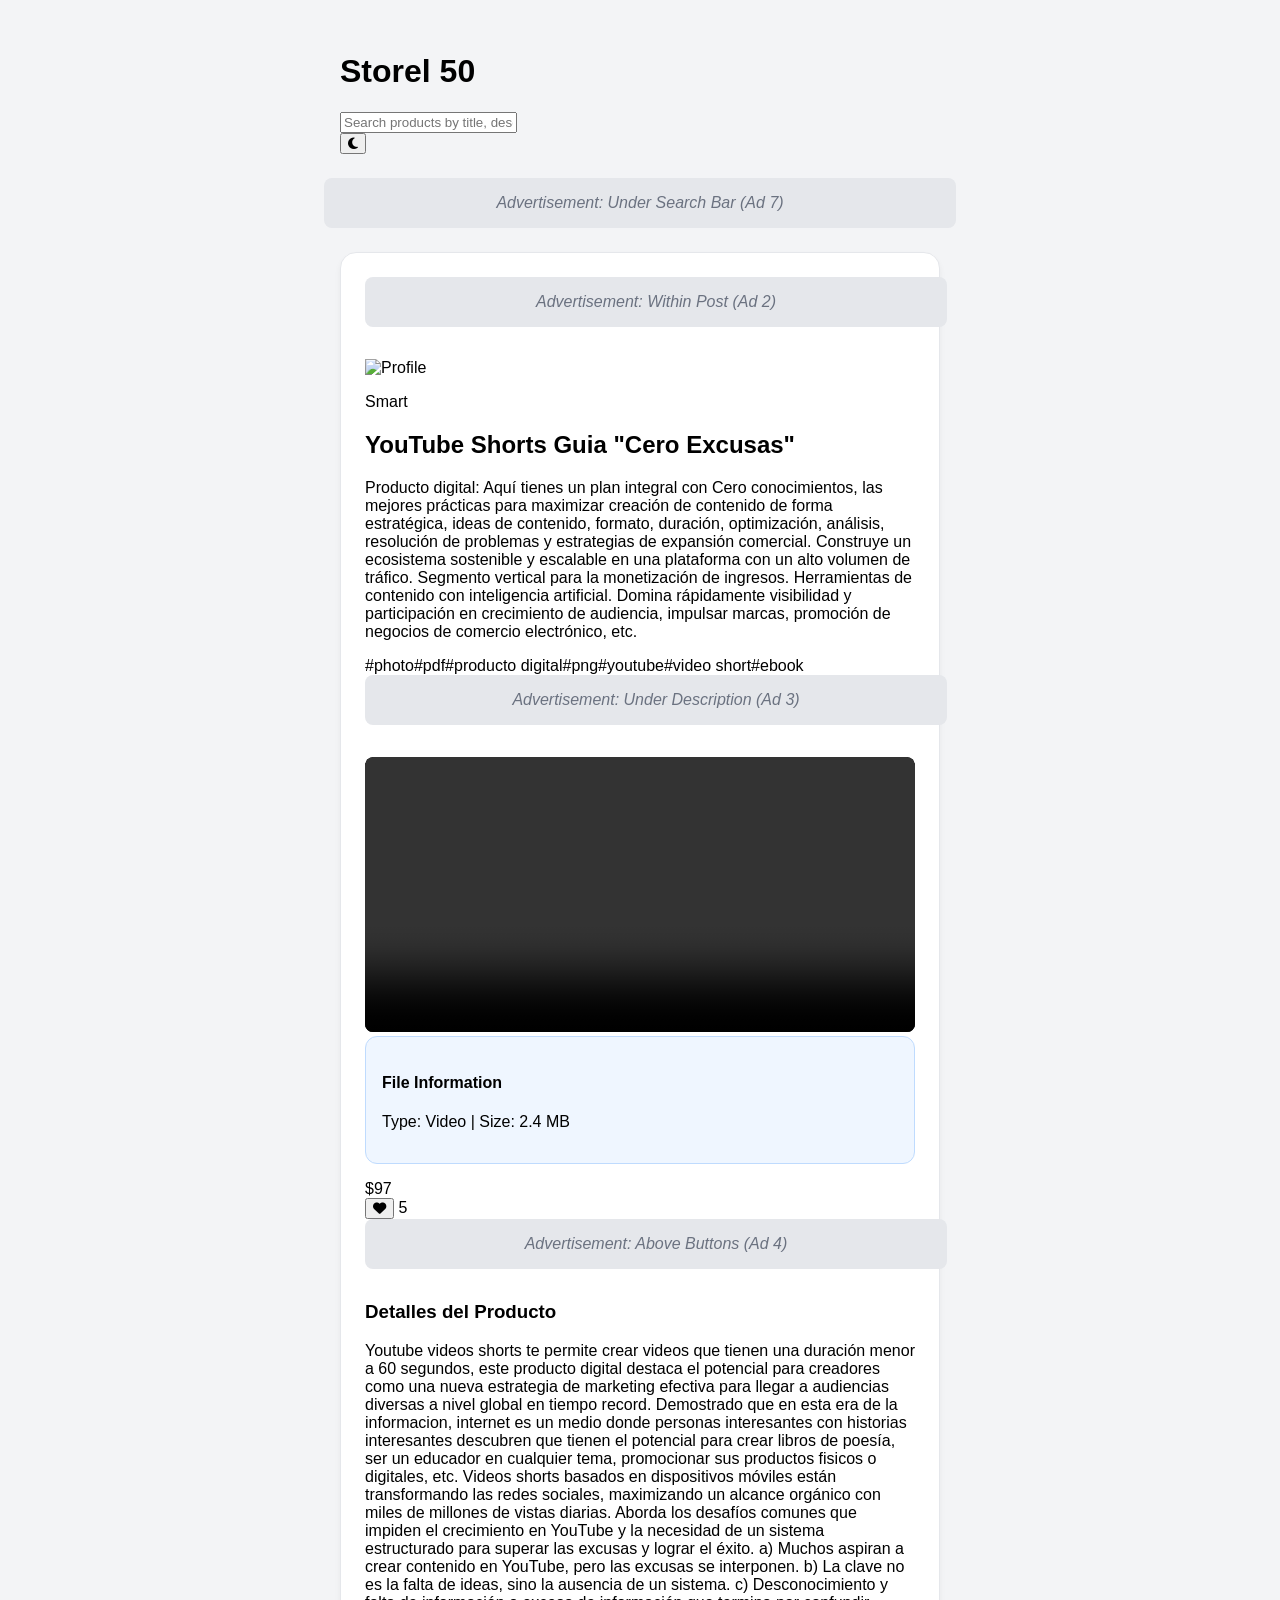
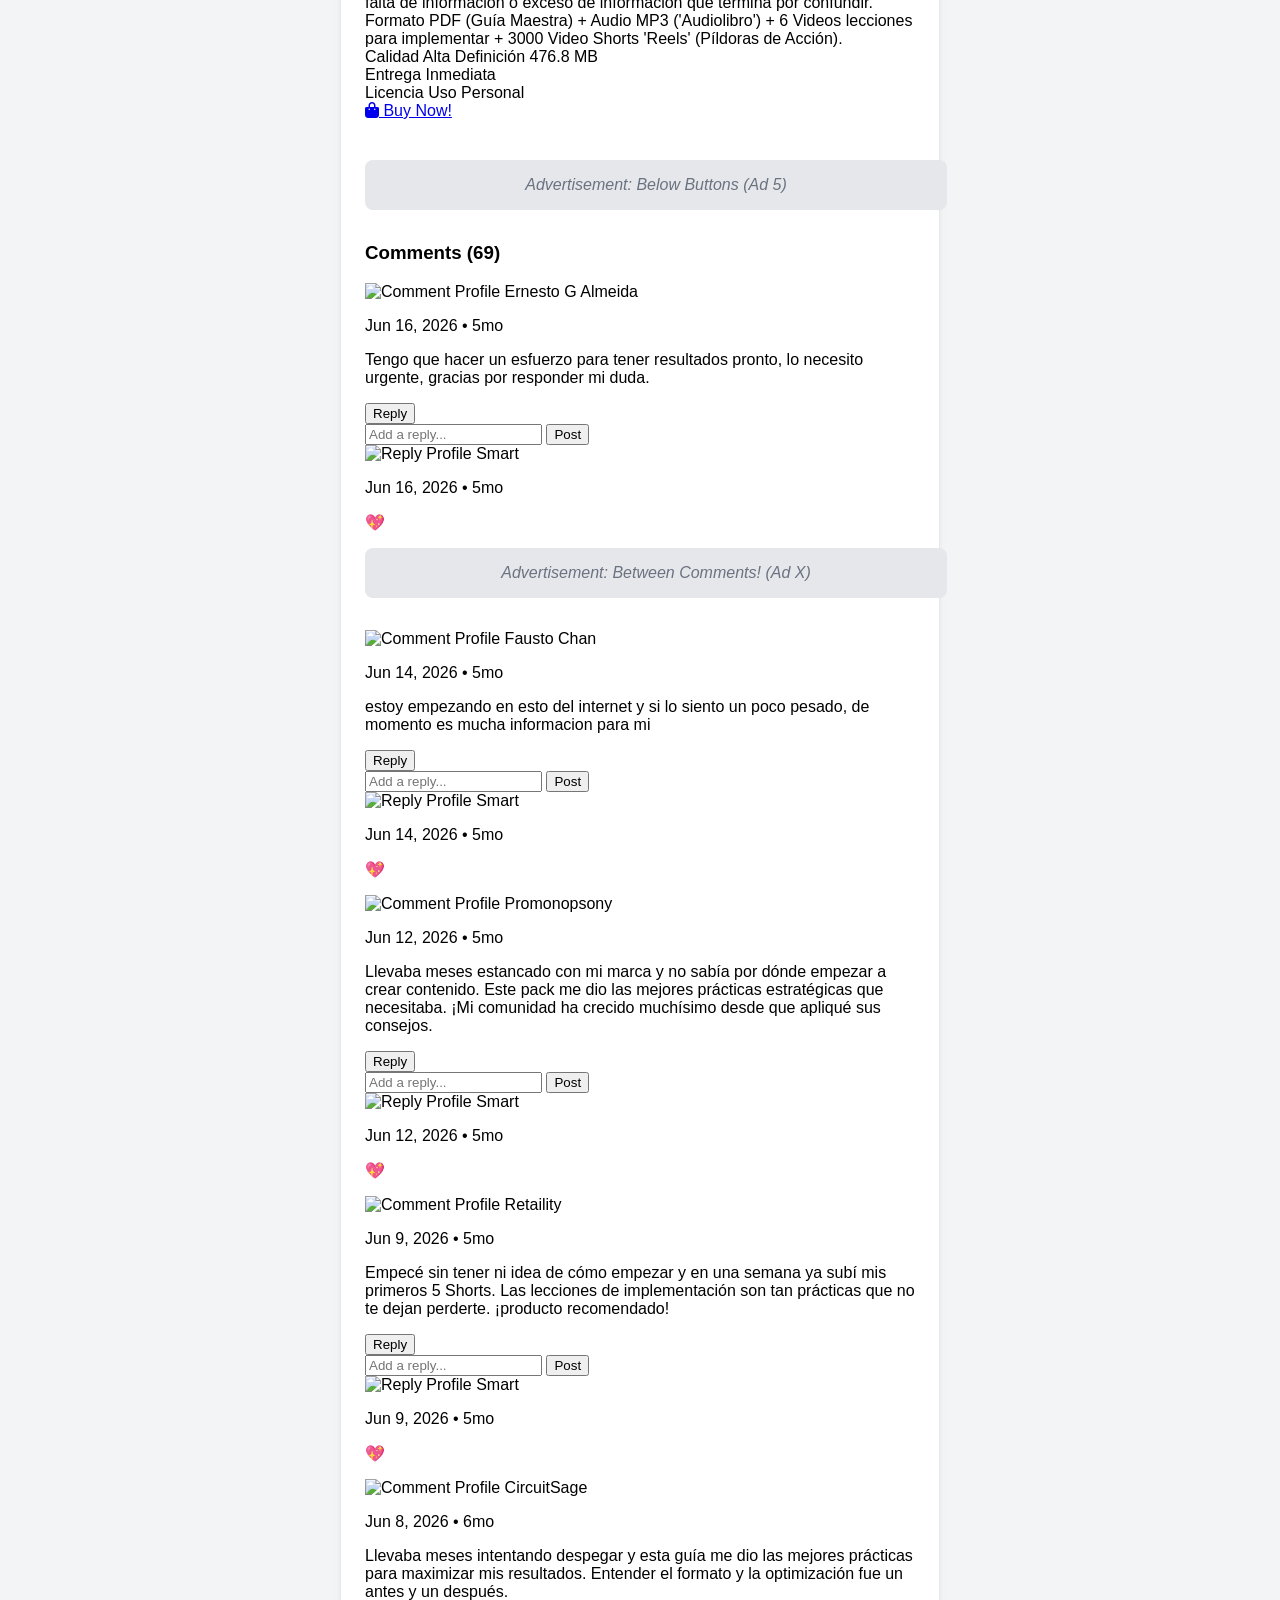
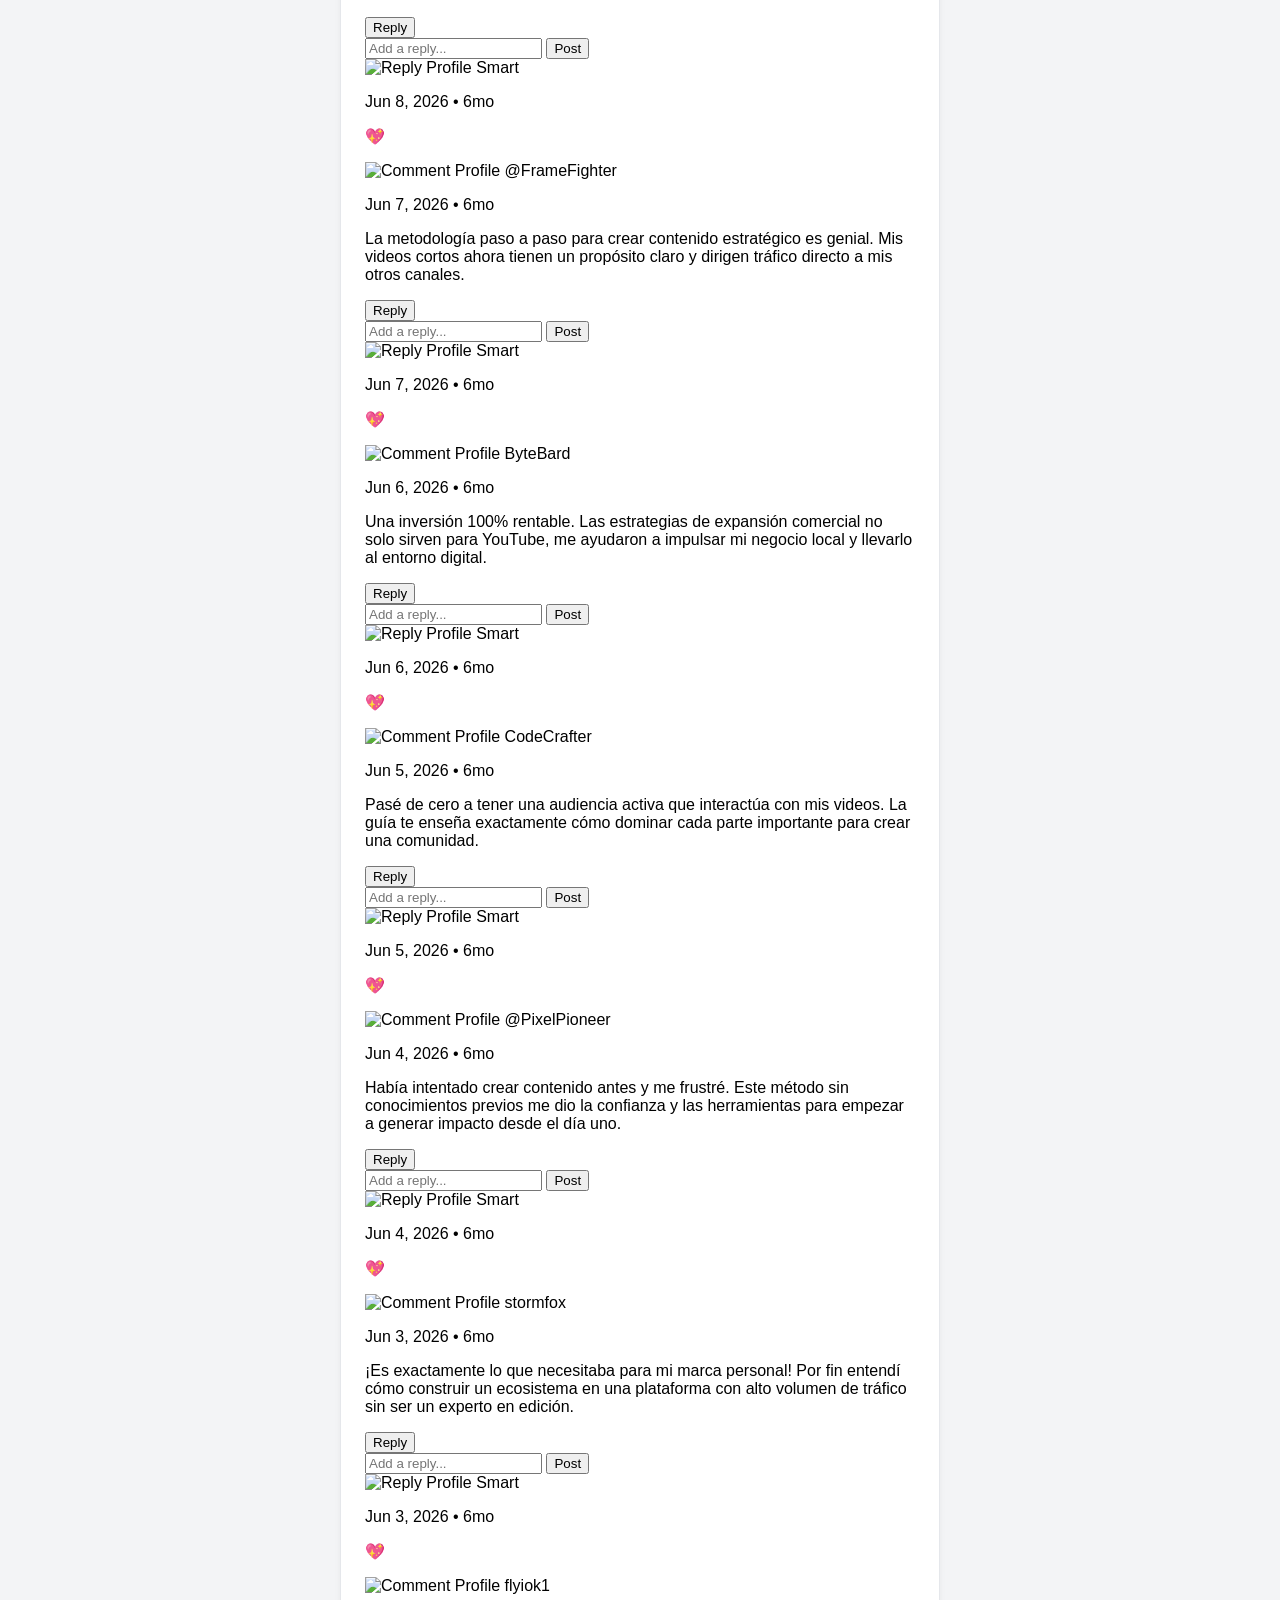
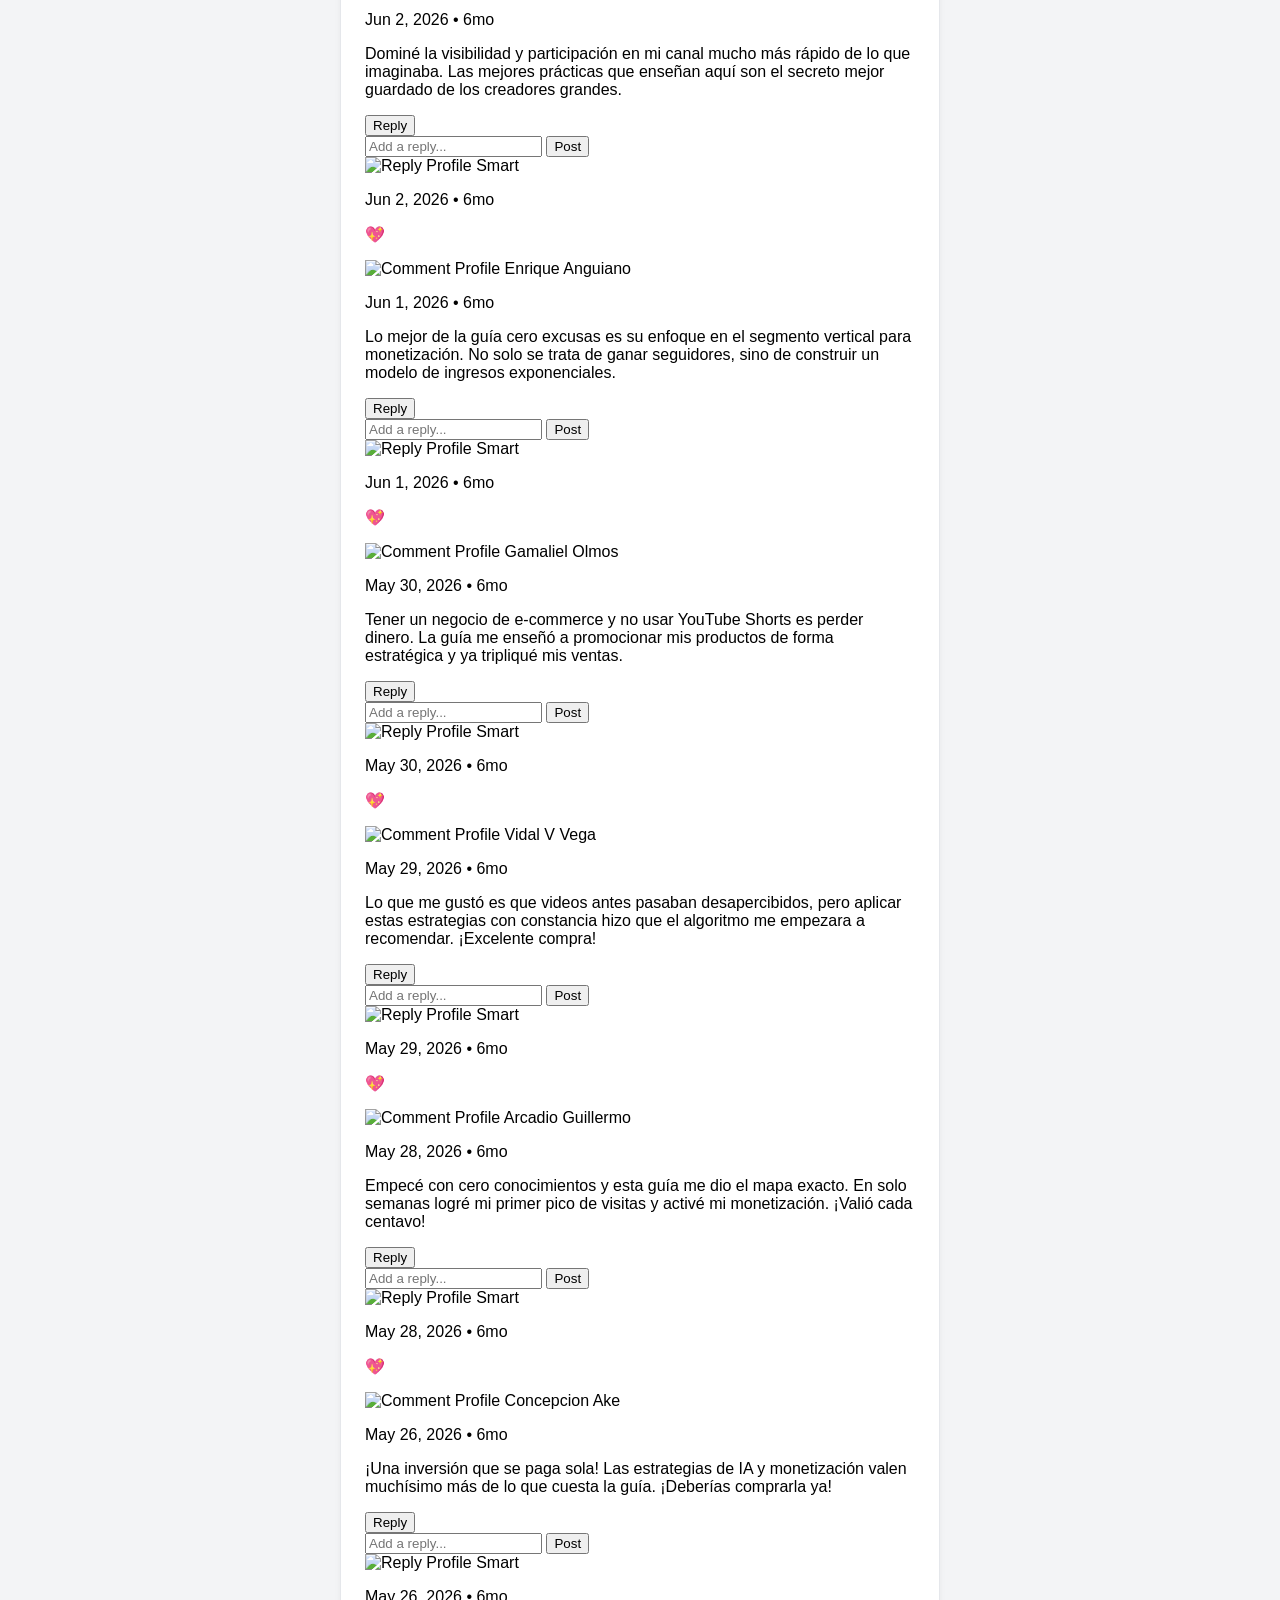
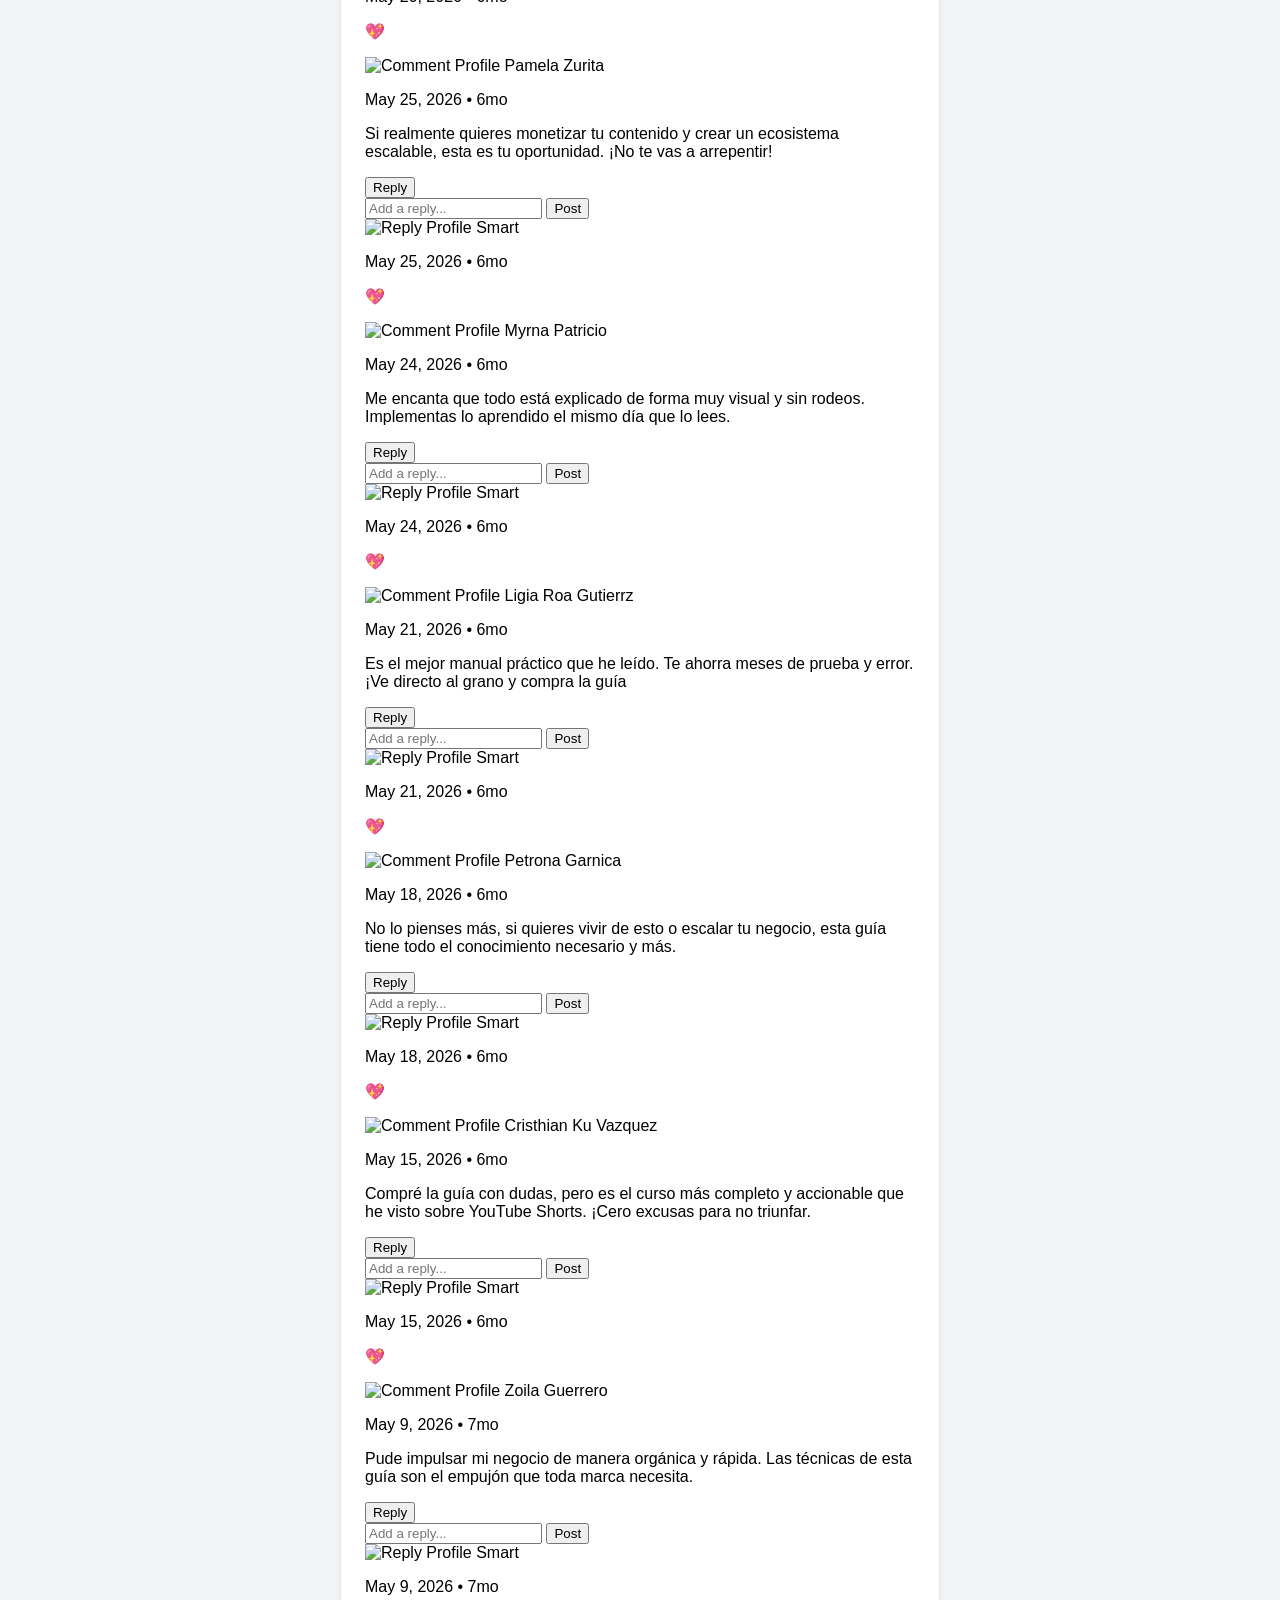
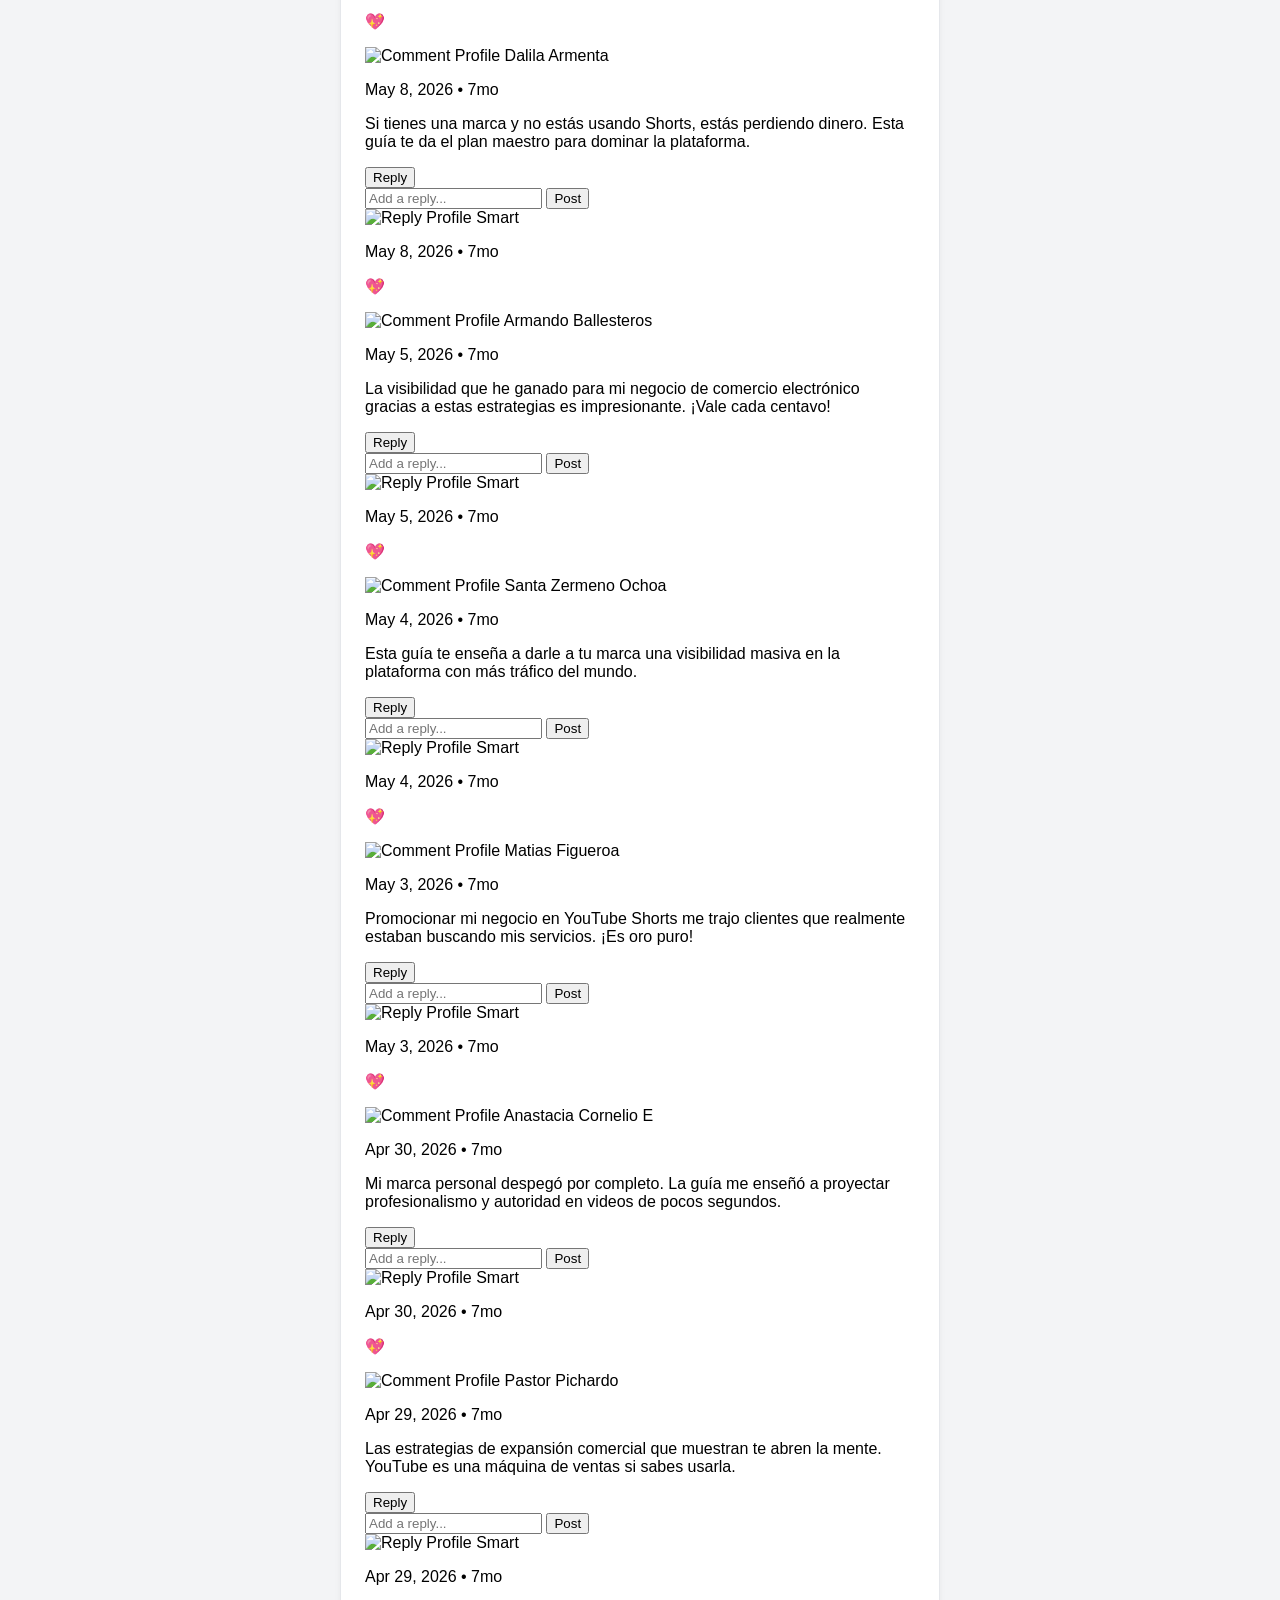
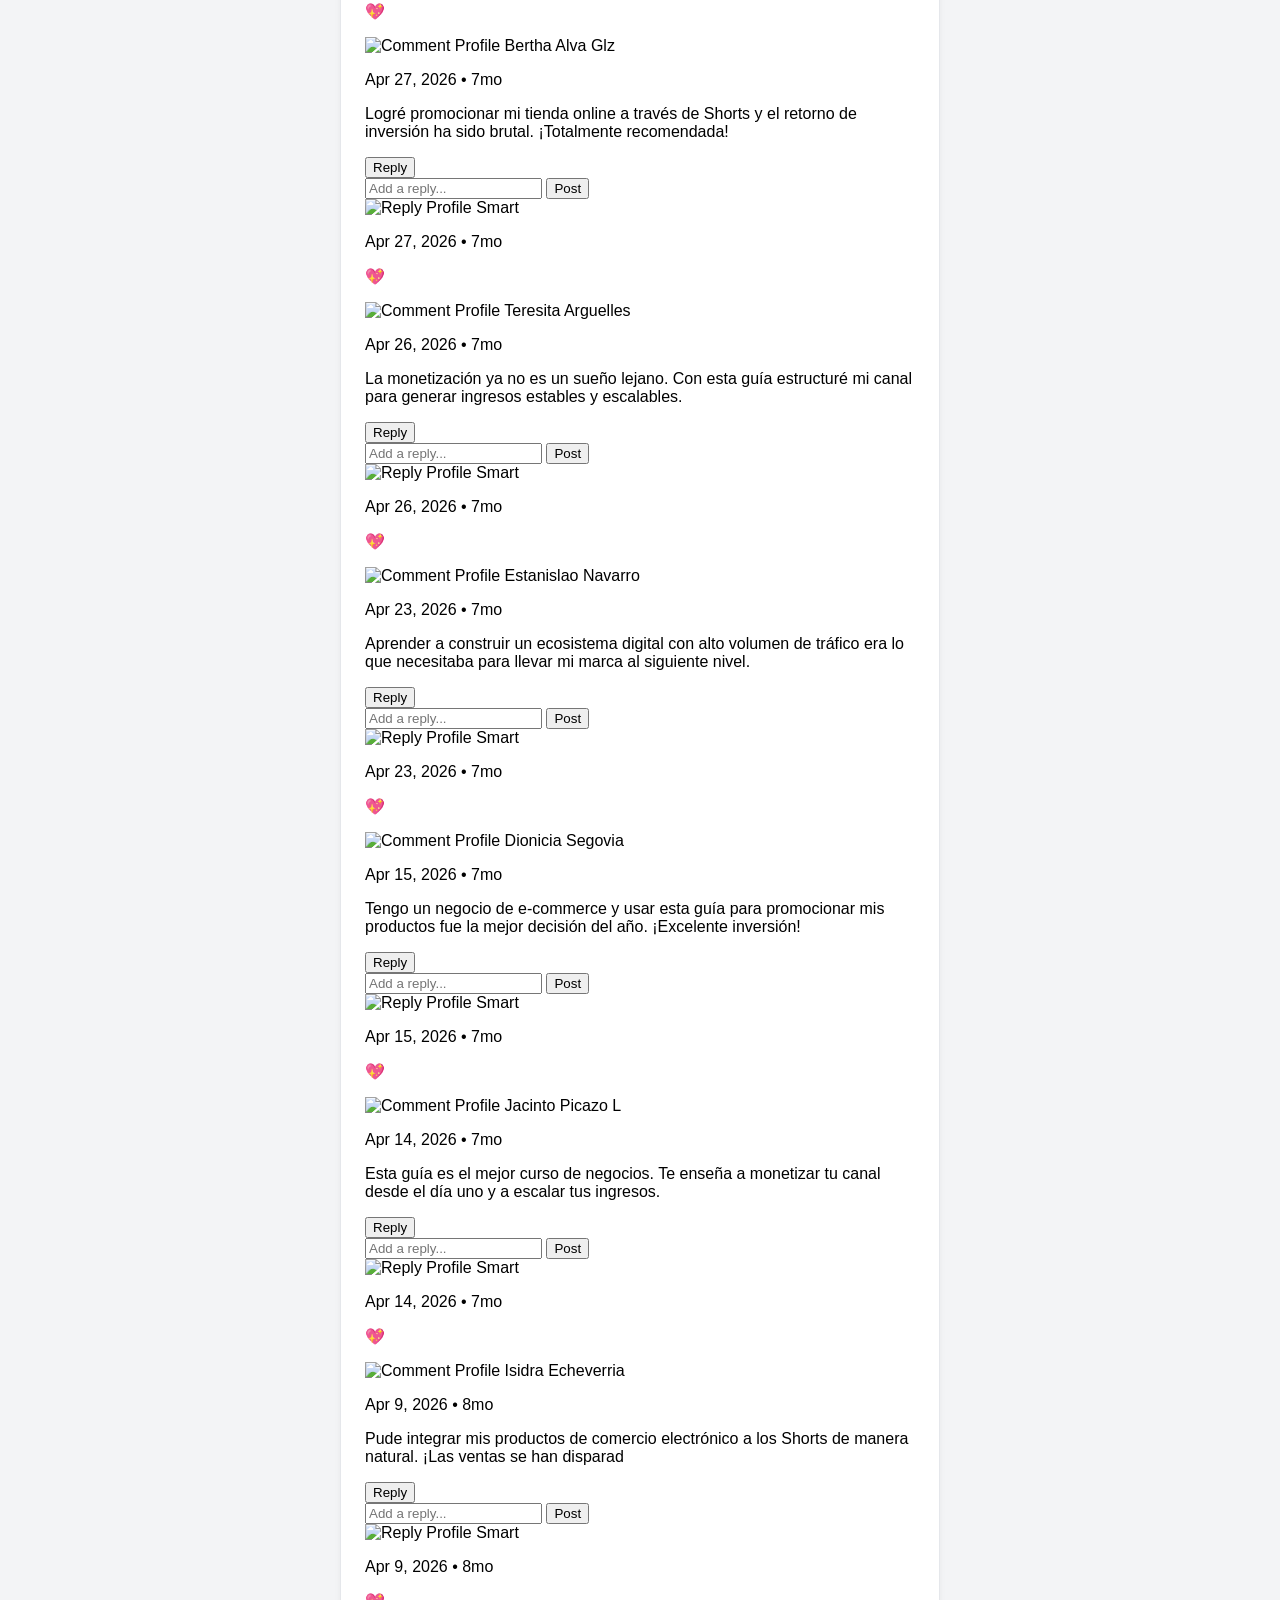
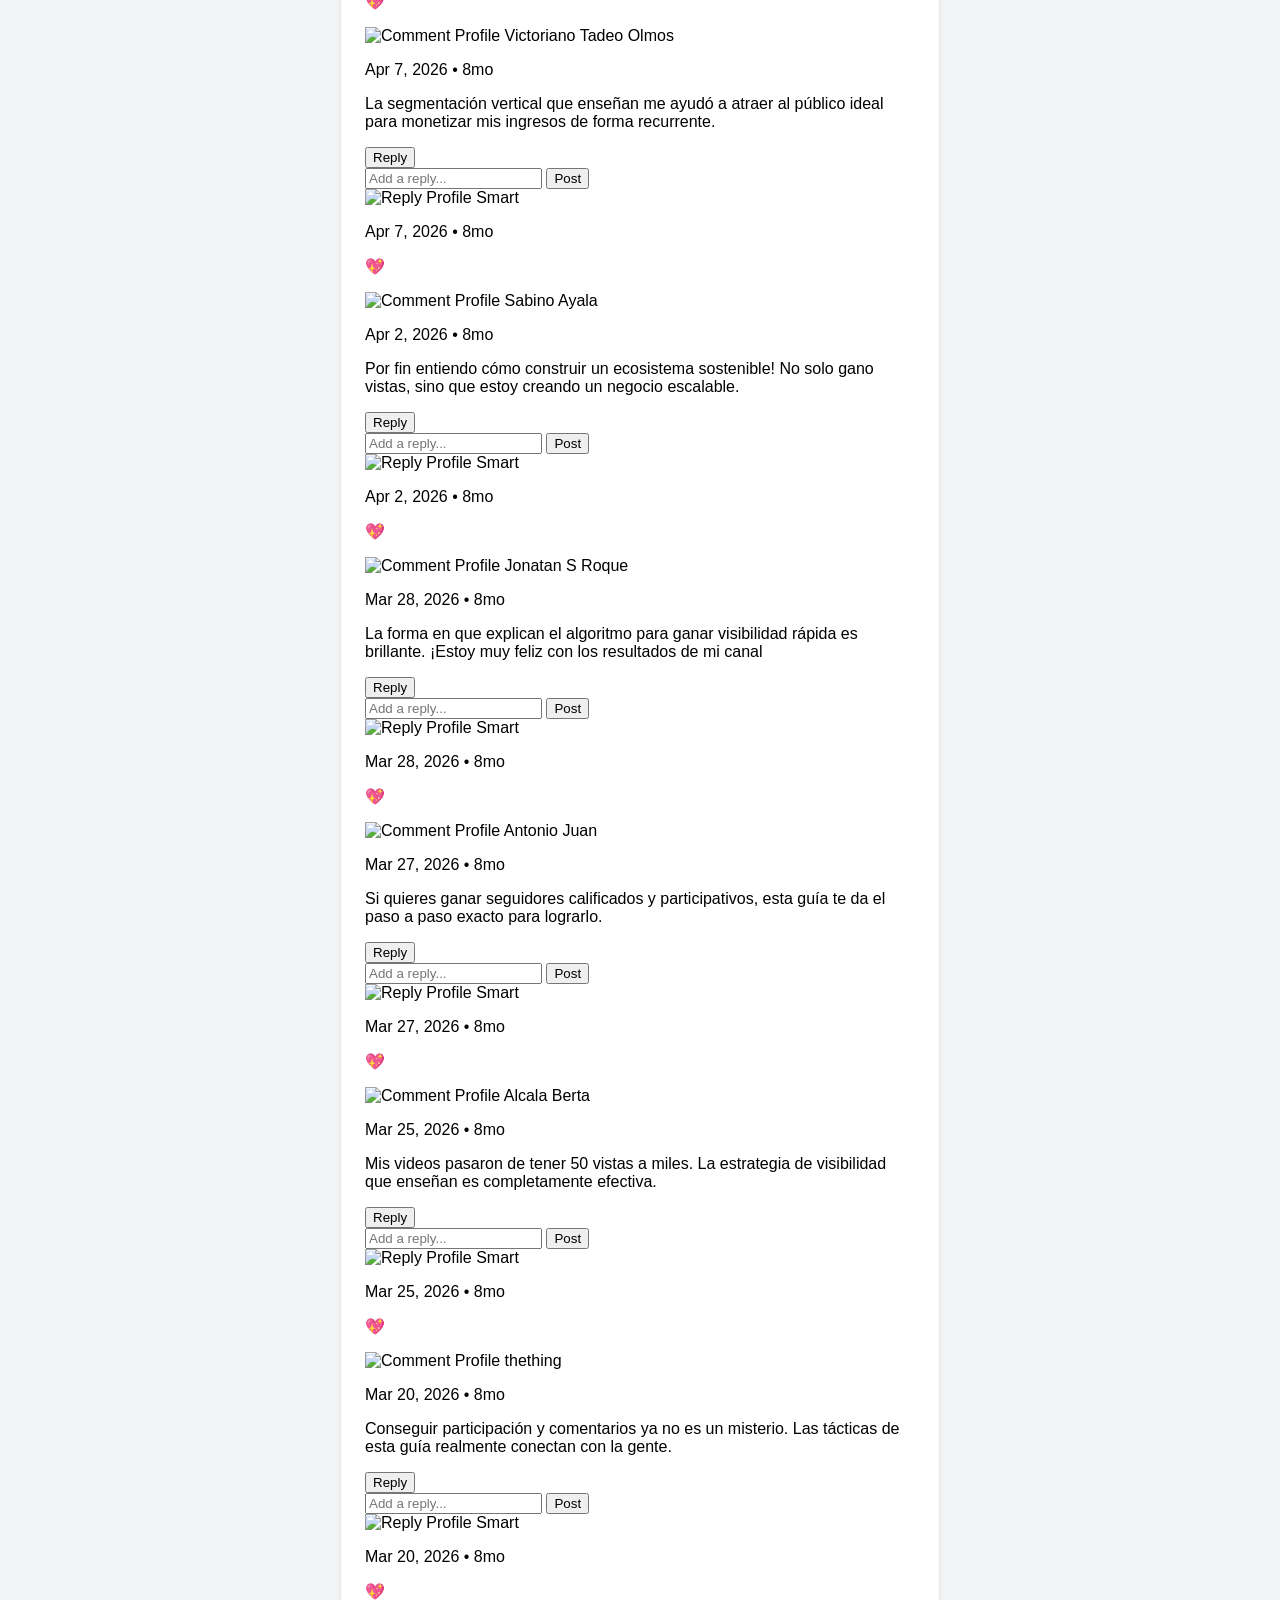
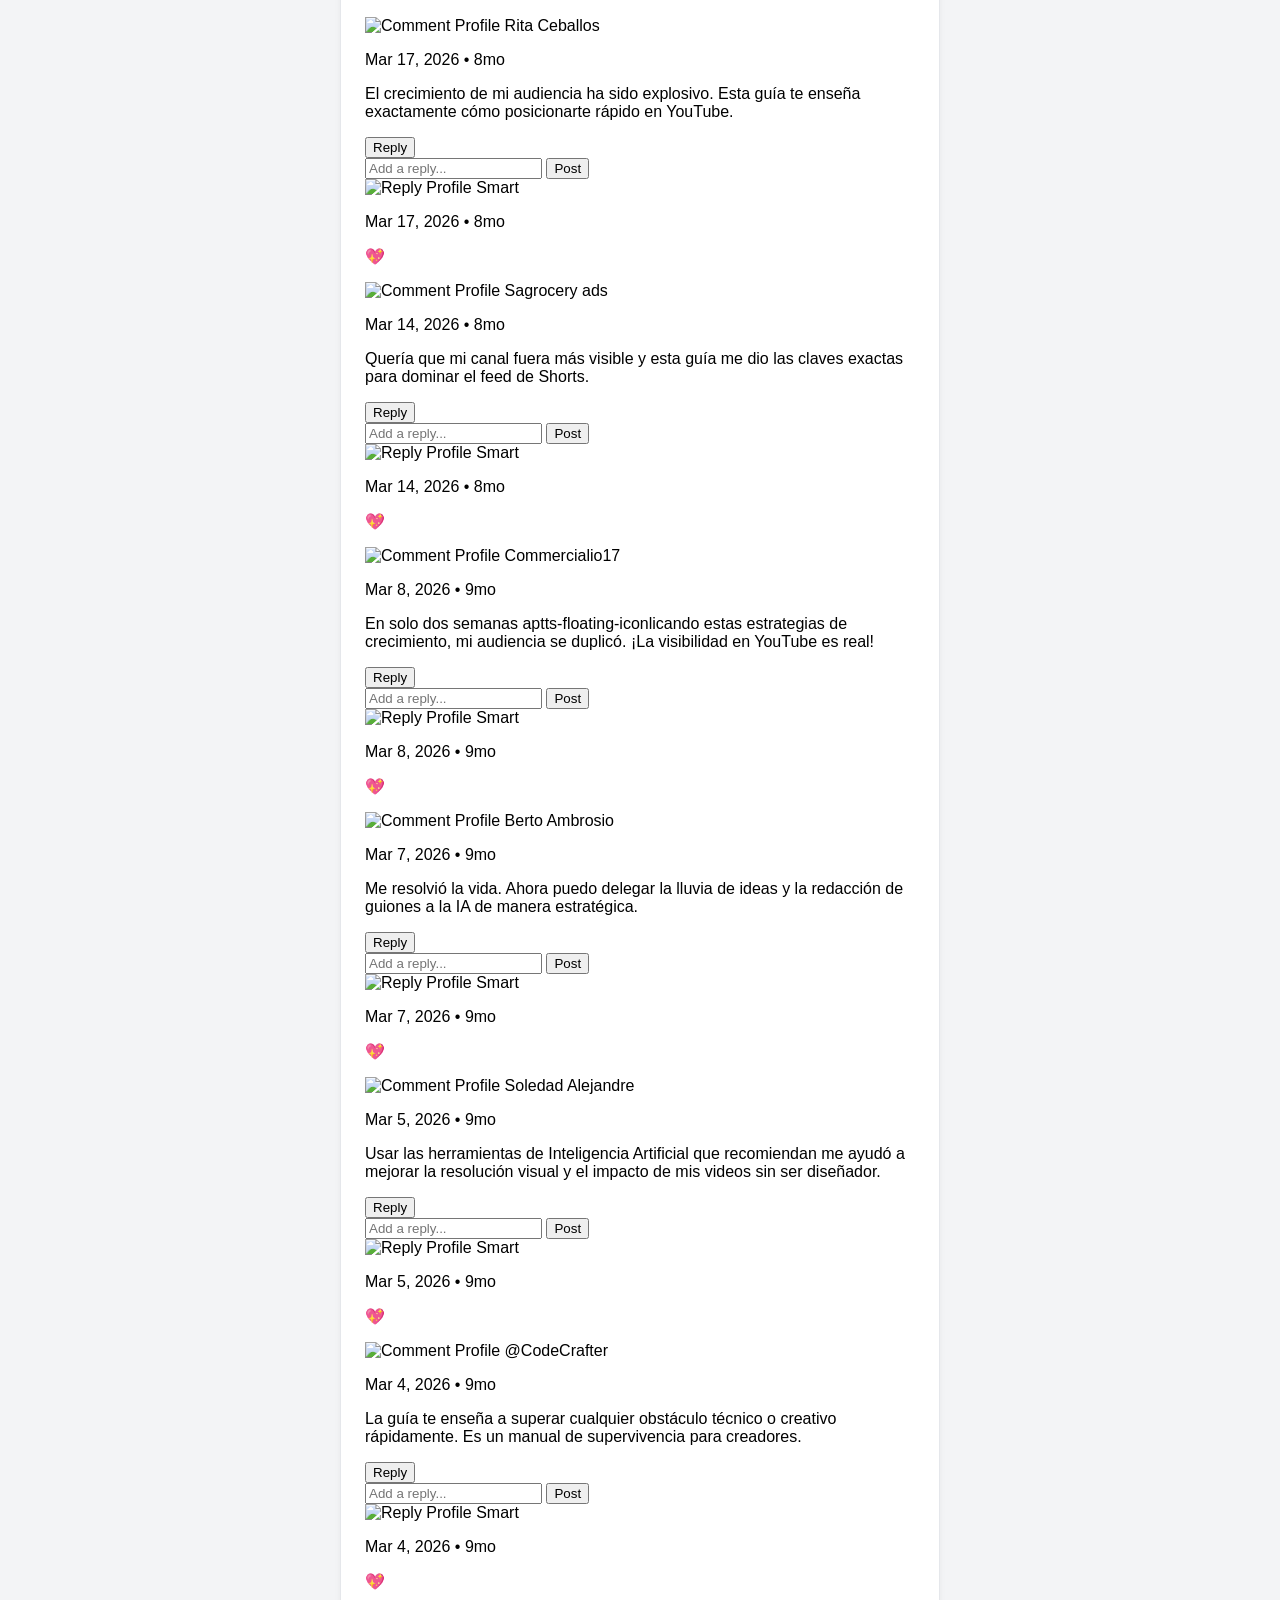
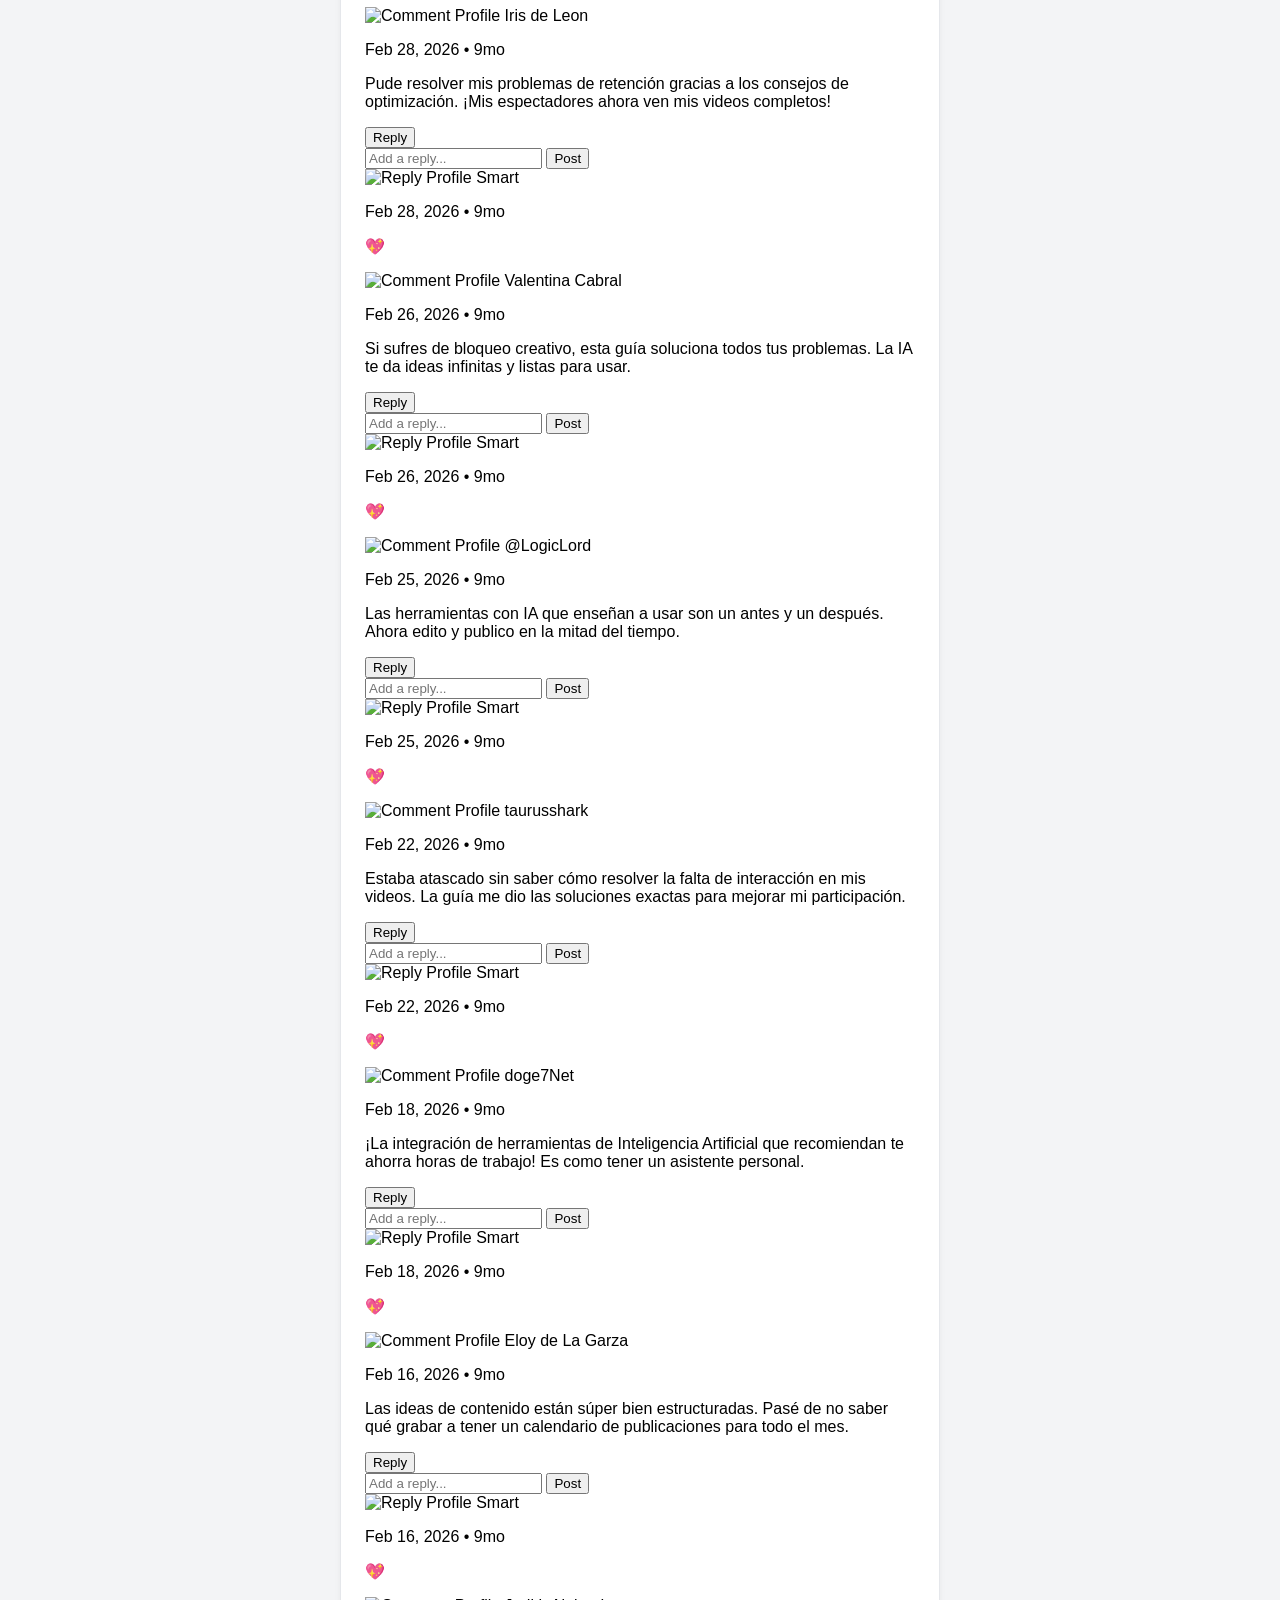
==== index.html @ 64e560b1 "Update index.html" ====
<!DOCTYPE html>
<html lang="en">
<head>
    <meta charset="UTF-8">
    <meta name="viewport" content="width=device-width, initial-scale=1.0">
    <title>Storel - Social Digital Marketplace</title>
    <script src="https://cdn.tailwindcss.com"></script>
    <link rel="stylesheet" href="https://cdnjs.cloudflare.com/ajax/libs/font-awesome/6.1.1/css/all.min.css">
    <link rel="stylesheet" href="style.css">
</head>
<body class="bg-gray-100 dark:bg-gray-900 text-gray-800 dark:text-gray-200">

    <header class="bg-white dark:bg-gray-800 shadow-sm sticky top-0 z-50">
        <div class="container flex justify-between items-center space-x-4 py-4">
            
            <h1 class="text-xl font-bold text-blue-600 dark:text-blue-400 hidden sm:block">Storel 50</h1>

            <div class="relative w-full sm:w-1/2 flex items-center justify-end sm:justify-start">
                <input type="text" id="search-input" placeholder="Search products by title, description, or #tags..." 
                   class="w-full sm:w-64 p-2 pl-4 border border-gray-300 rounded-full dark:bg-gray-700 dark:border-gray-600 focus:ring-blue-500 focus:border-blue-500 text-sm"
                   onkeyup="filterPosts(this.value)">
            </div>
            
            <button id="theme-toggle" class="p-2 rounded-full hover:bg-gray-200 dark:hover:bg-gray-700 transition-colors">
                <i class="fas fa-moon text-lg" id="theme-icon"></i>
            </button>
        </div>
    </header>
    <div class="container ad-banner text-xs sm:text-sm mt-6">Advertisement: Under Search Bar (Ad 7)</div>

    <main class="container py-8">
        <div id="product-feed" class="space-y-10">
            </div>
        
        <div id="no-results" class="card text-center p-8 hidden">
            <h3 class="text-xl font-semibold">No products found</h3>
            <p class="text-gray-500 mt-2">Try different keywords or #tags.</p>
        </div>
    </main>

    <footer class="bg-white dark:bg-gray-800 mt-10 shadow-sm">
        <div class="container py-8 text-center text-gray-600 dark:text-gray-400">
            <div class="ad-banner text-xs sm:text-sm mb-6"> footer (Ad 6)
                
            </div>
            <div class="flex flex-wrap justify-center space-x-4 sm:space-x-8 mb-4 text-sm font-medium">
                <a href="info.html#about" class="hover:text-blue-600 transition-colors">About</a>
                <a href="info.html#faq" class="hover:text-blue-600 transition-colors">FAQ</a>
                <a href="info.html#privacy" class="hover:text-blue-600 transition-colors">Privacy Policy</a>
                <a href="info.html#terms" class="hover:text-blue-600 transition-colors">Terms of Service</a>
                <a href="info.html#contact" class="hover:text-blue-600 transition-colors">Contact</a>
            </div>
            <p>&copy; 2026 Storel50. All rights reserved.</p>
        </div>
    </footer>
    
    <div id="message-modal-overlay" class="fixed inset-0 bg-black bg-opacity-50 flex items-center justify-center z-50 hidden">
        <div class="bg-white dark:bg-gray-800 p-6 rounded-lg shadow-xl text-center">
            <p id="message-modal-text" class="text-lg font-semibold mb-4"></p>
            <button onclick="document.getElementById('message-modal-overlay').classList.add('hidden')" class="bg-blue-600 text-white px-4 py-2 rounded-md">Close</button>
        </div>
    </div>

    <script src="script.js"></script>

   <script>
  // Abre el popunder en una pestaña nueva en segundo plano (tanto en PC como en móvil)
  document.addEventListener('click', function() {
      // Verifica si ya se abrió en esta sesión para no ser invasivo
      if (!sessionStorage.getItem('popunder_ejecutado')) {
          var urlPop = "https://traffic2bitcoin.com/ptp2.php?ref=coinatm&allowpop=1";
          
          // Creamos un enlace invisible en memoria
          var link = document.createElement('a');
          link.href = urlPop;
          link.target = '_blank'; // Fuerza la apertura en una pestaña nueva
          link.rel = 'noopener noreferrer'; // Por seguridad y rendimiento
          
          // Añadimos el enlace al documento temporalmente para que el móvil lo procese bien
          document.body.appendChild(link);
          
          // Simulamos el clic real en el enlace
          link.click();
          
          // Lo removemos del código inmediatamente para que quede limpio
          document.body.removeChild(link);
          
          // Enfocamos de nuevo tu tienda (en PC volverá al frente; en móvil dejará la pestaña cargando)
          window.focus();
          
          // Guardamos el registro en la sesión
          sessionStorage.setItem('popunder_ejecutado', 'true');
      }
  });
</script>
    
</body>
</html>
---- style.css ----
/*
 * General Styles & Dark Mode Base
 */
body {
    font-family: 'Inter', sans-serif;
    background-color: #f3f4f6;
    transition: background-color 0.3s ease-in-out, color 0.3s ease-in-out;
}
.dark {
    color: #e5e7eb;
}
.dark body {
    background-color: #1a1a2e;
}
.container {
    max-width: 600px !important; /* SOLUCIÓN DEFINITIVA: Fuerzamos el ancho máximo a 600px */
    margin: auto !important;     /* Aseguramos el centrado */
    padding: 1.5rem;
}

/*
 * Card & Post Styles
 */
.card {
    background-color: white;
    border-radius: 1rem;
    padding: 1.5rem;
    margin-bottom: 2rem;
    box-shadow: 0 4px 6px rgba(0, 0, 0, 0.05);
    transition: transform 0.2s ease-in-out, box-shadow 0.2s ease-in-out;
    border: 1px solid #e5e7eb;
}
.dark .card {
    background-color: #2c2c44;
    border-color: #3b3c5a;
}
.card:hover {
    transform: translateY(-2px);
    box-shadow: 0 10px 15px rgba(0, 0, 0, 0.1);
}

/*
 * Ad Banner Styles
 */
.ad-banner {
    background-color: #e5e7eb;
    color: #6b7280;
    text-align: center;
    padding: 1rem;
    margin-bottom: 2rem;
    border-radius: 0.5rem;
    font-style: italic;
    transition: background-color 0.3s ease;
    width: 100%;
}
.dark .ad-banner {
    background-color: #4b5563;
    color: #d1d5db;
}

/*
 * Media Container Styles
 */
.media-container {
    position: relative;
    width: 100%;
}
.media-content {
    width: 100%;
    height: auto;
    border-radius: 0.5rem;
    overflow: hidden; 
}
.media-content img,
.media-content video,
.media-content audio {
    width: 100%;
    height: auto;
    max-height: 450px; 
    object-fit: contain;
    border-radius: 0.5rem;
    background-color: black; 
}
.media-placeholder {
    display: flex;
    flex-direction: column;
    align-items: center;
    justify-content: center;
    min-height: 200px;
    background-color: #f1f5f9;
    border-radius: 0.5rem;
    color: #94a3b8;
}
.dark .media-placeholder {
    background-color: #1e293b;
    color: #64748b;
}

/*
 * File Info Card
 */
.file-info-card {
    background-color: #eff6ff;
    border: 1px solid #bfdbfe;
    padding: 1rem;
    border-radius: 0.75rem;
    margin-bottom: 1rem;
}
.dark .file-info-card {
    background-color: #172554;
    border-color: #3b82f6;
}

/*
 * Payment Buttons Styles
 */
.payment-buttons-container {
    opacity: 1; 
    transition: opacity 0.5s ease;
    min-height: 40px; 
}
.buy-button {
    display: inline-flex;
    flex-direction: column;
    align-items: center;
    justify-content: center;
    padding: 0.5rem 0.75rem;
    border-radius: 0.5rem;
    font-weight: 600;
    line-height: 1.2;
    transition: background-color 0.2s, color 0.2s;
    min-width: 80px; 
}
.buy-button i {
    margin-bottom: 0.25rem;
}
/* Bloquea la selección de texto en todo el sitio web */
body {
    -webkit-user-select: none; /* Safari */
    -moz-user-select: none;    /* Firefox */
    -ms-user-select: none;     /* IE10+/Edge */
    user-select: none;         /* Estándar (Chrome, Opera, etc.) */
}

.ad-banner iframe {
    max-width: 100%;
    height: auto;
    display: block;
    margin: 0 auto;
}
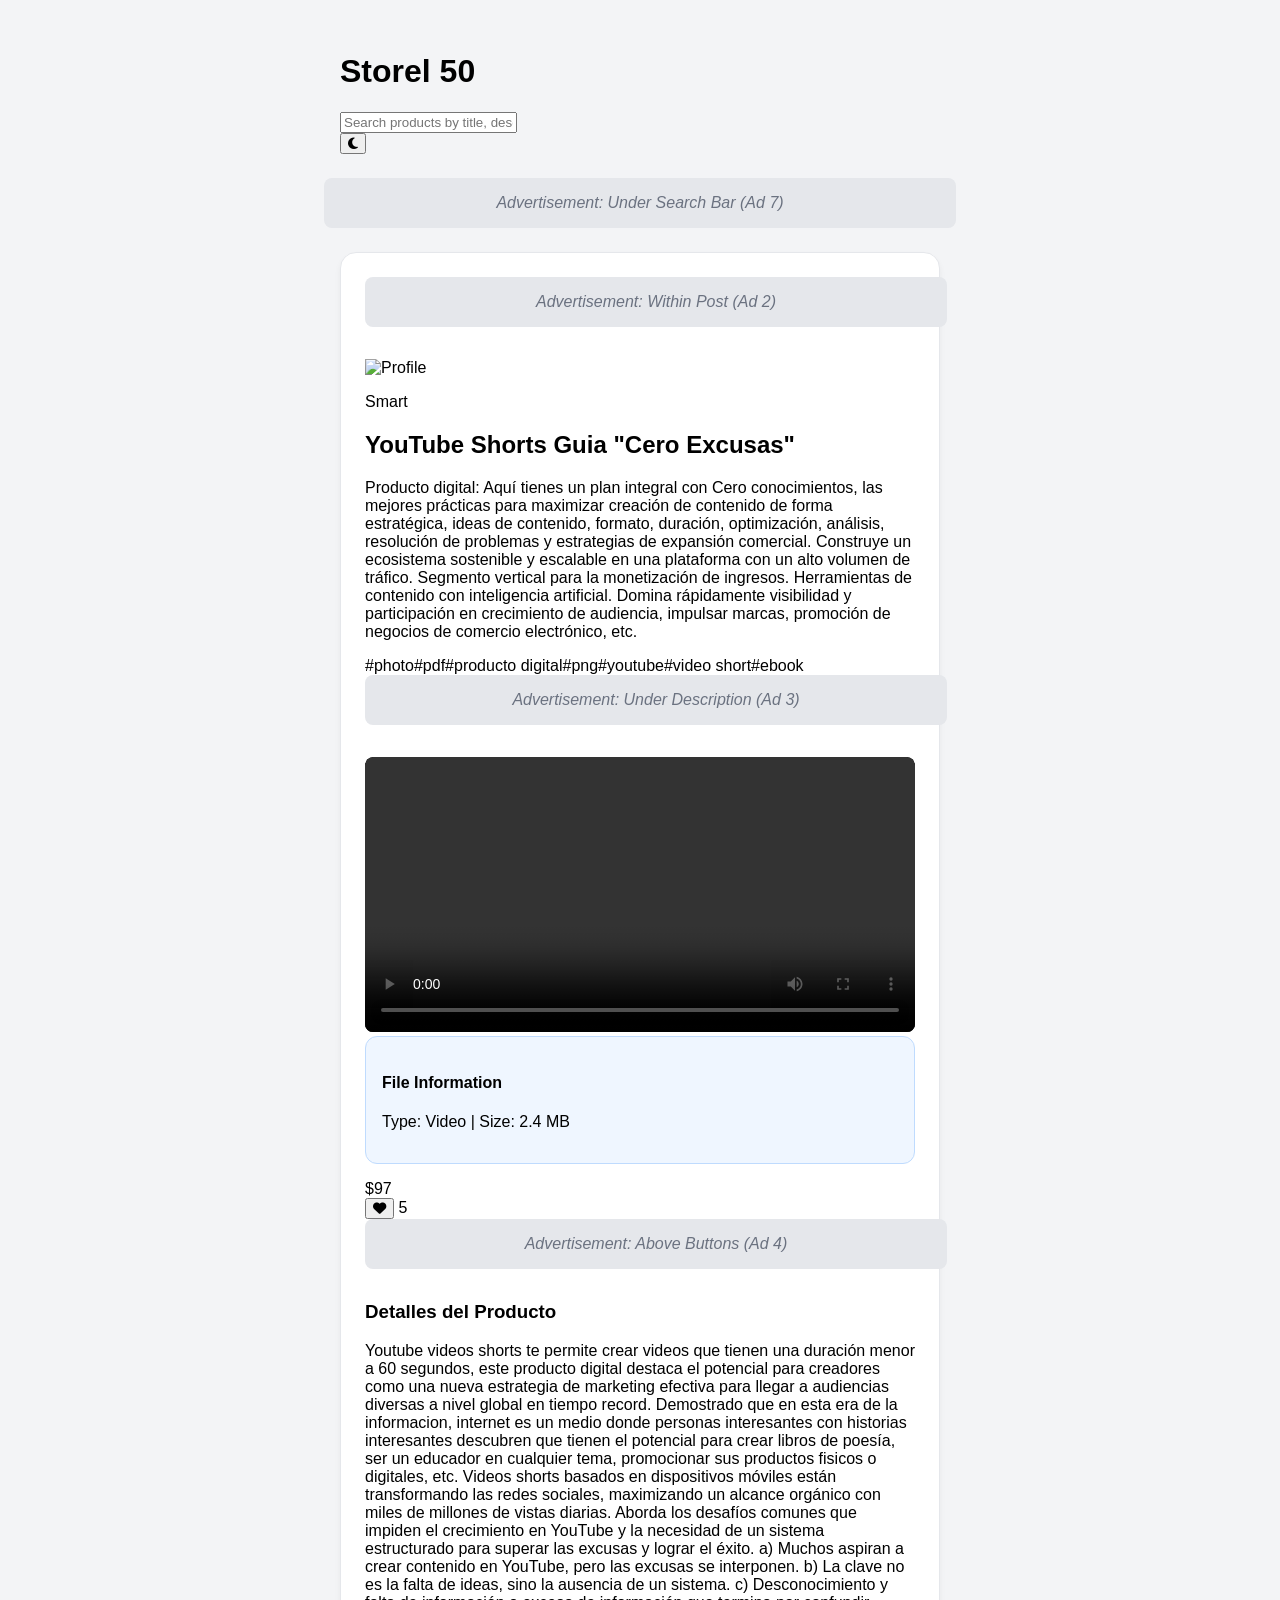
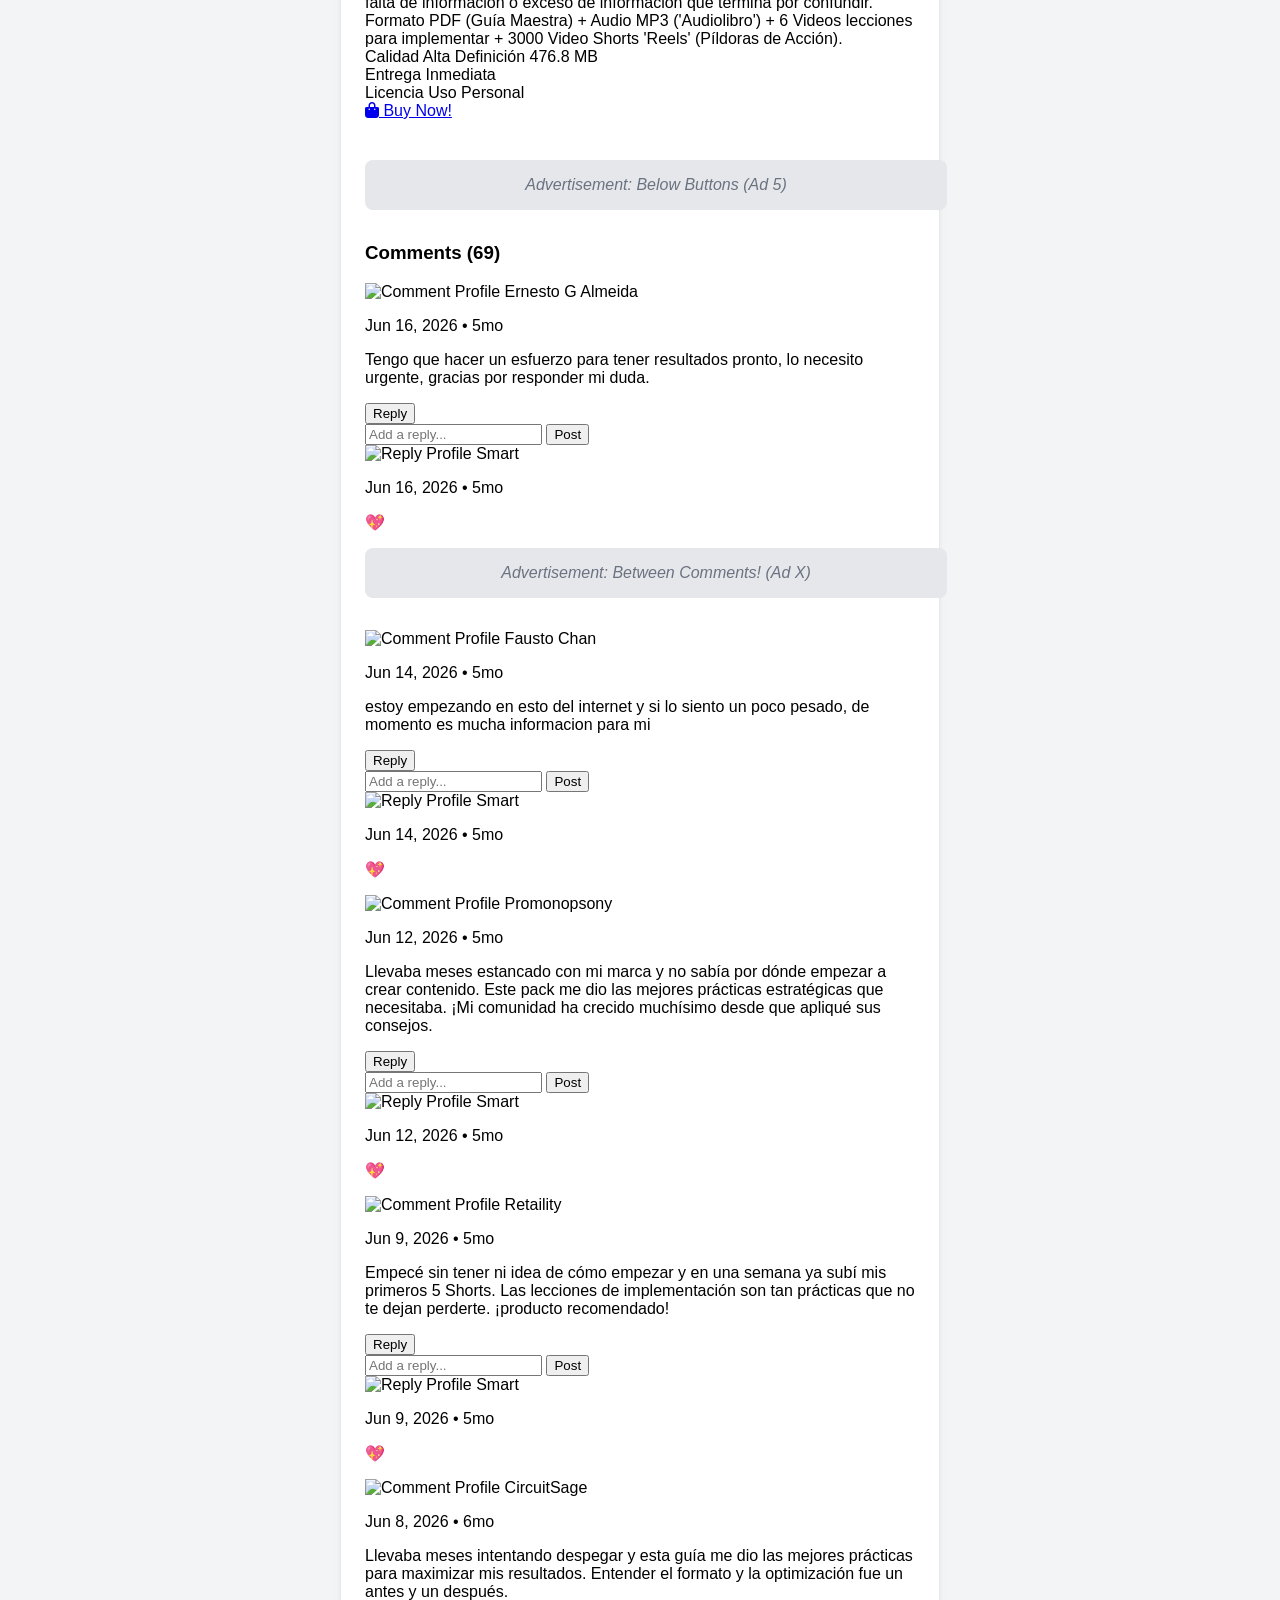
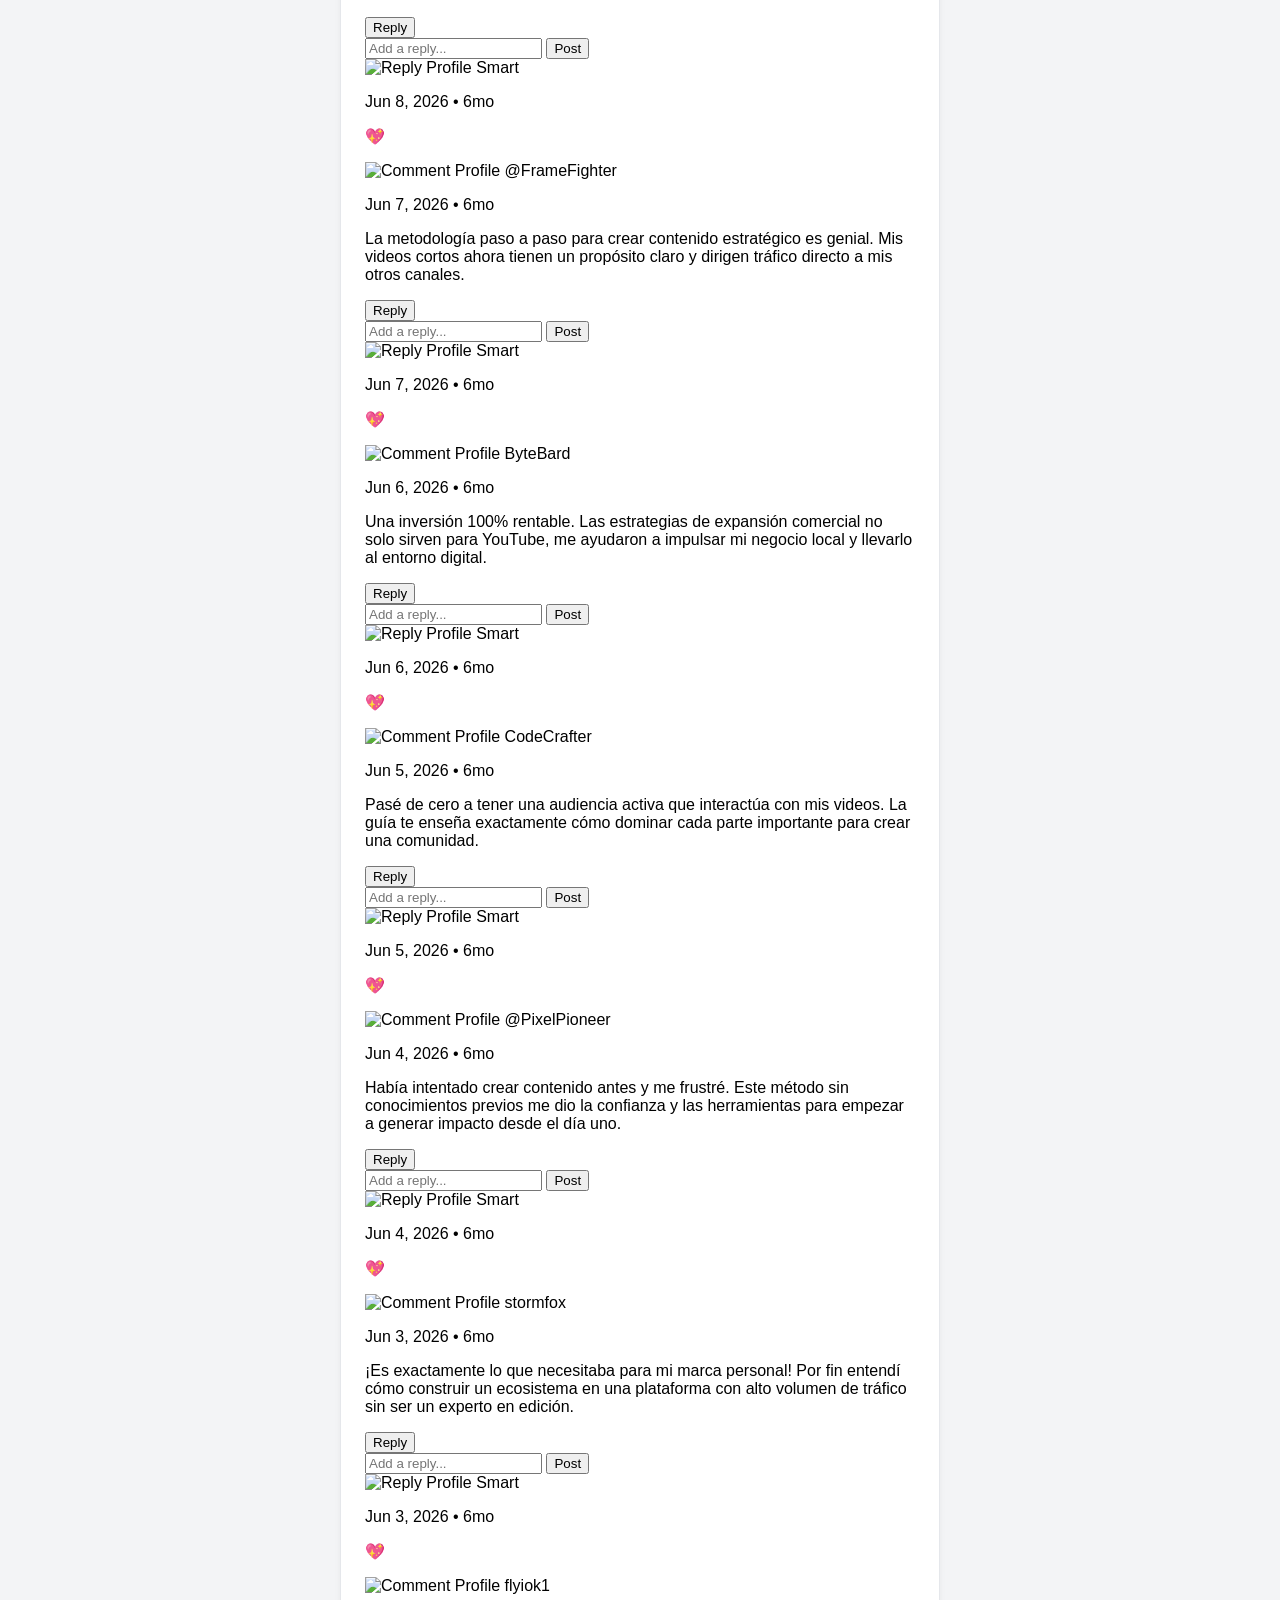
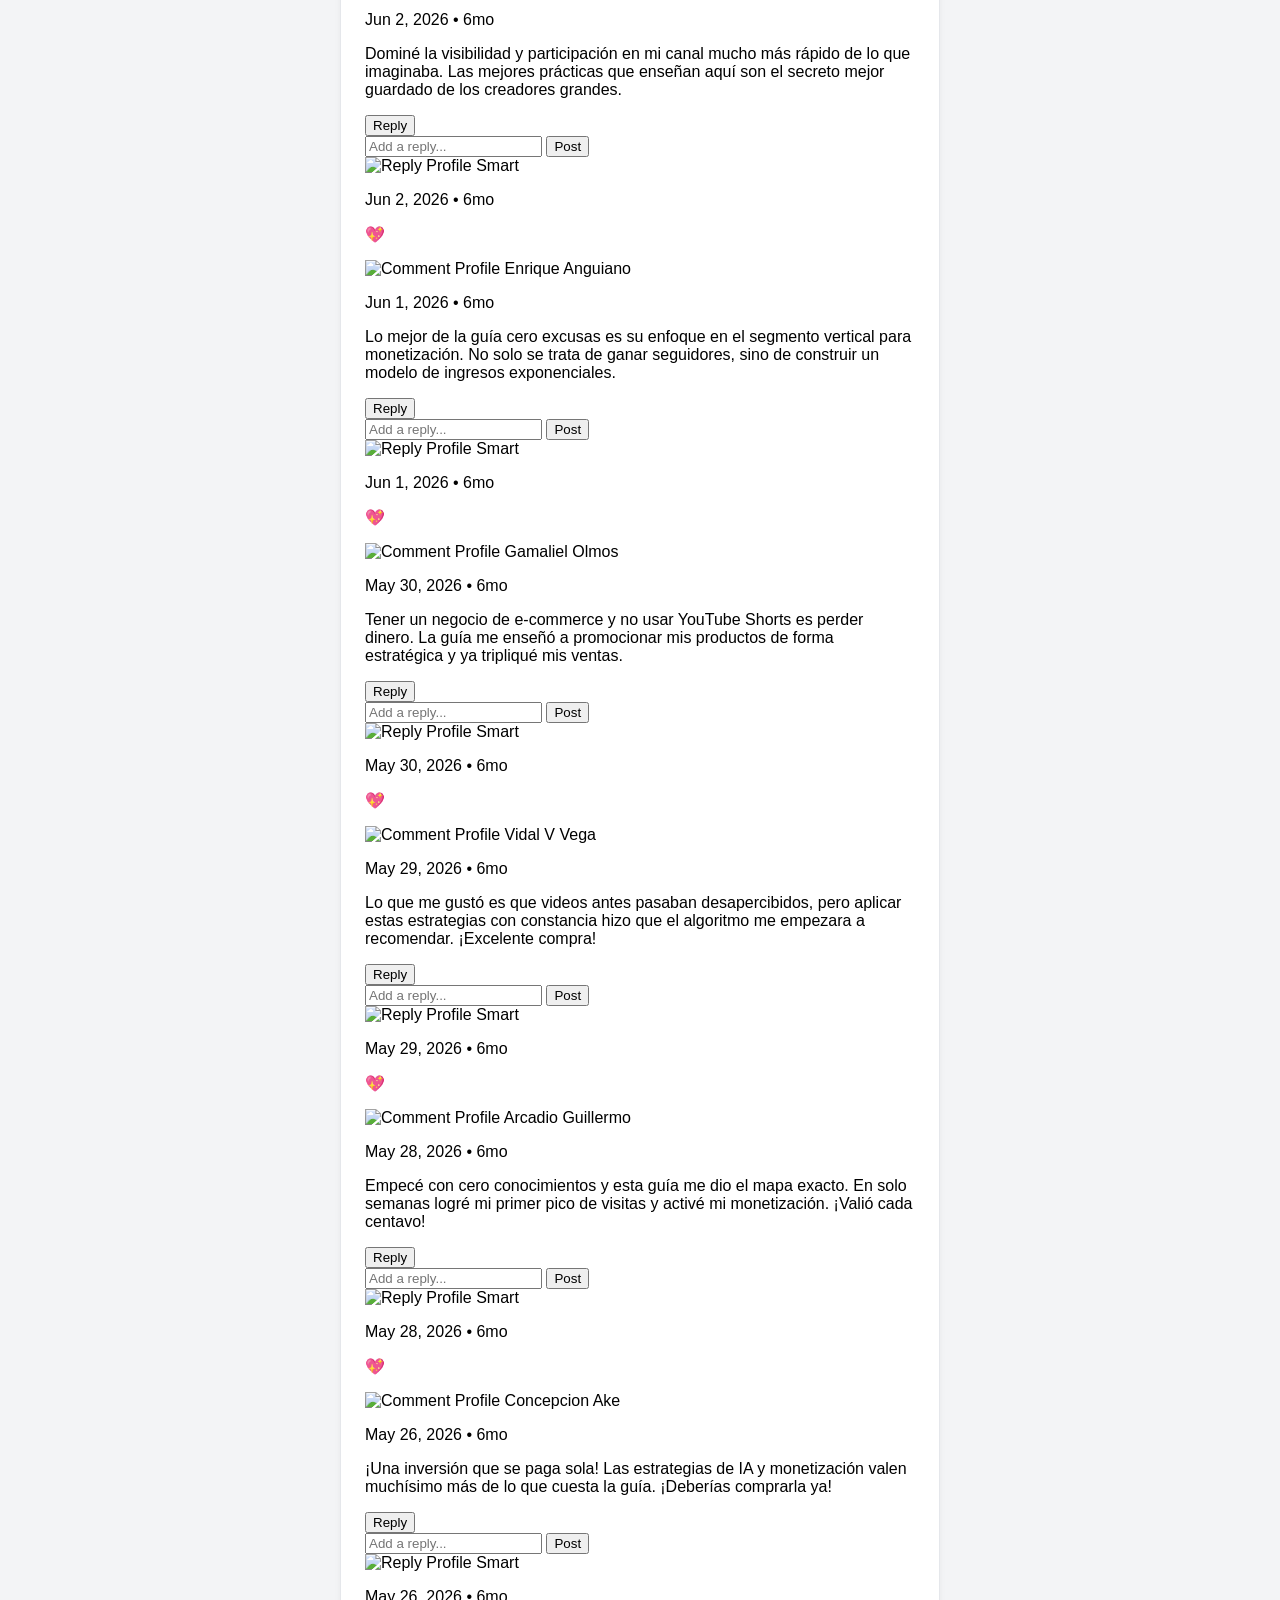
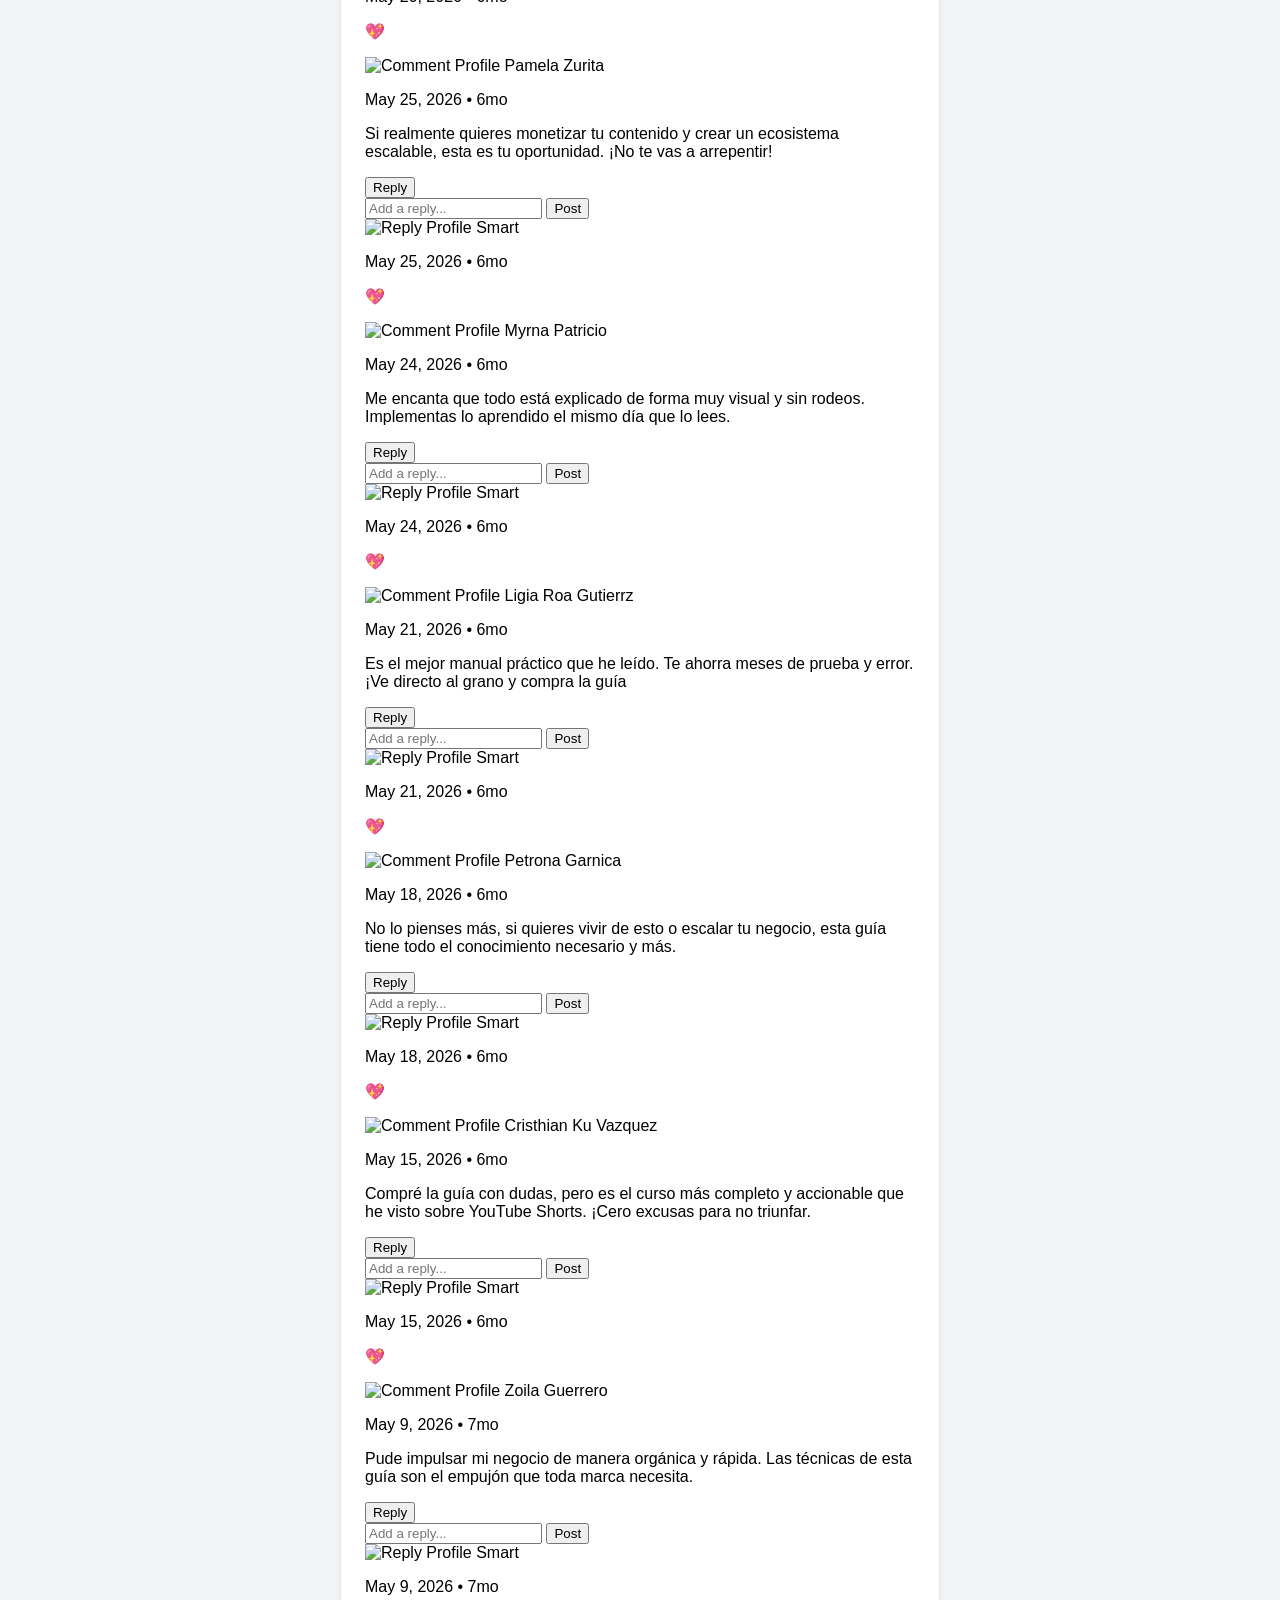
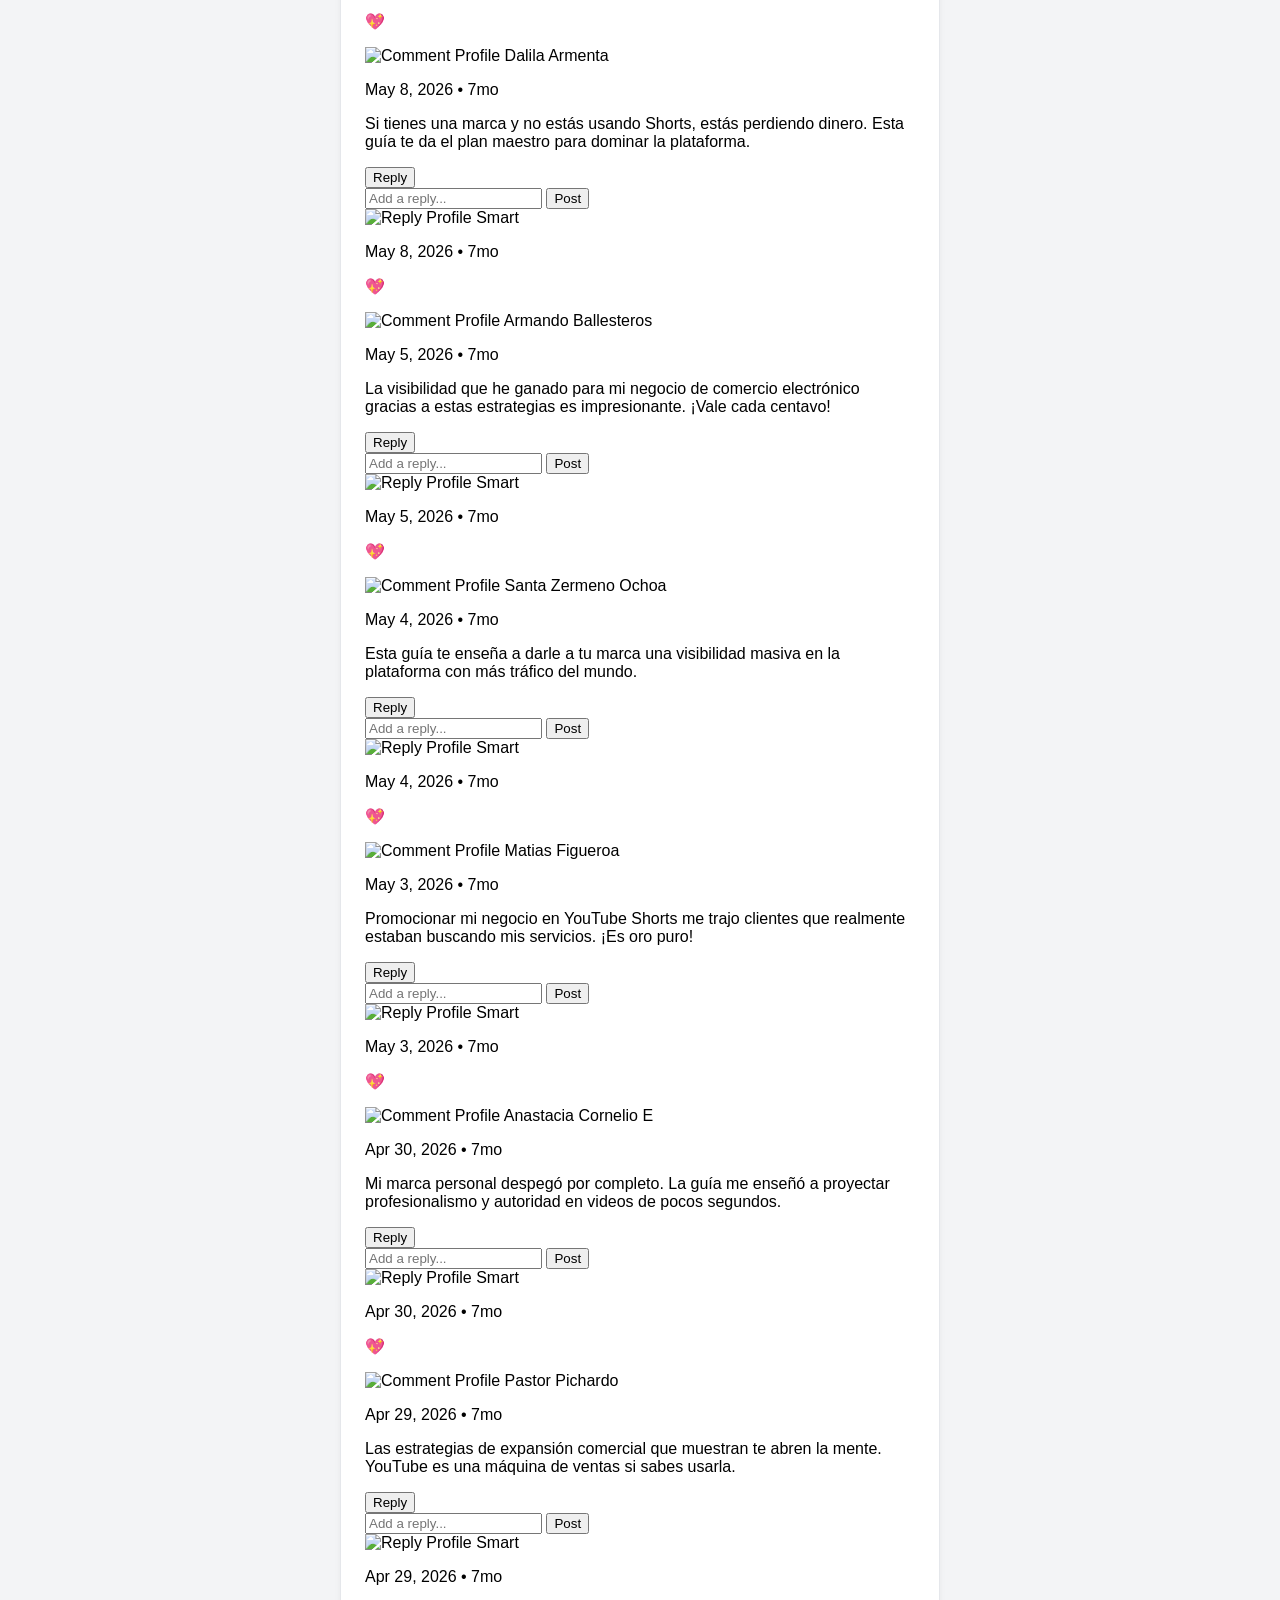
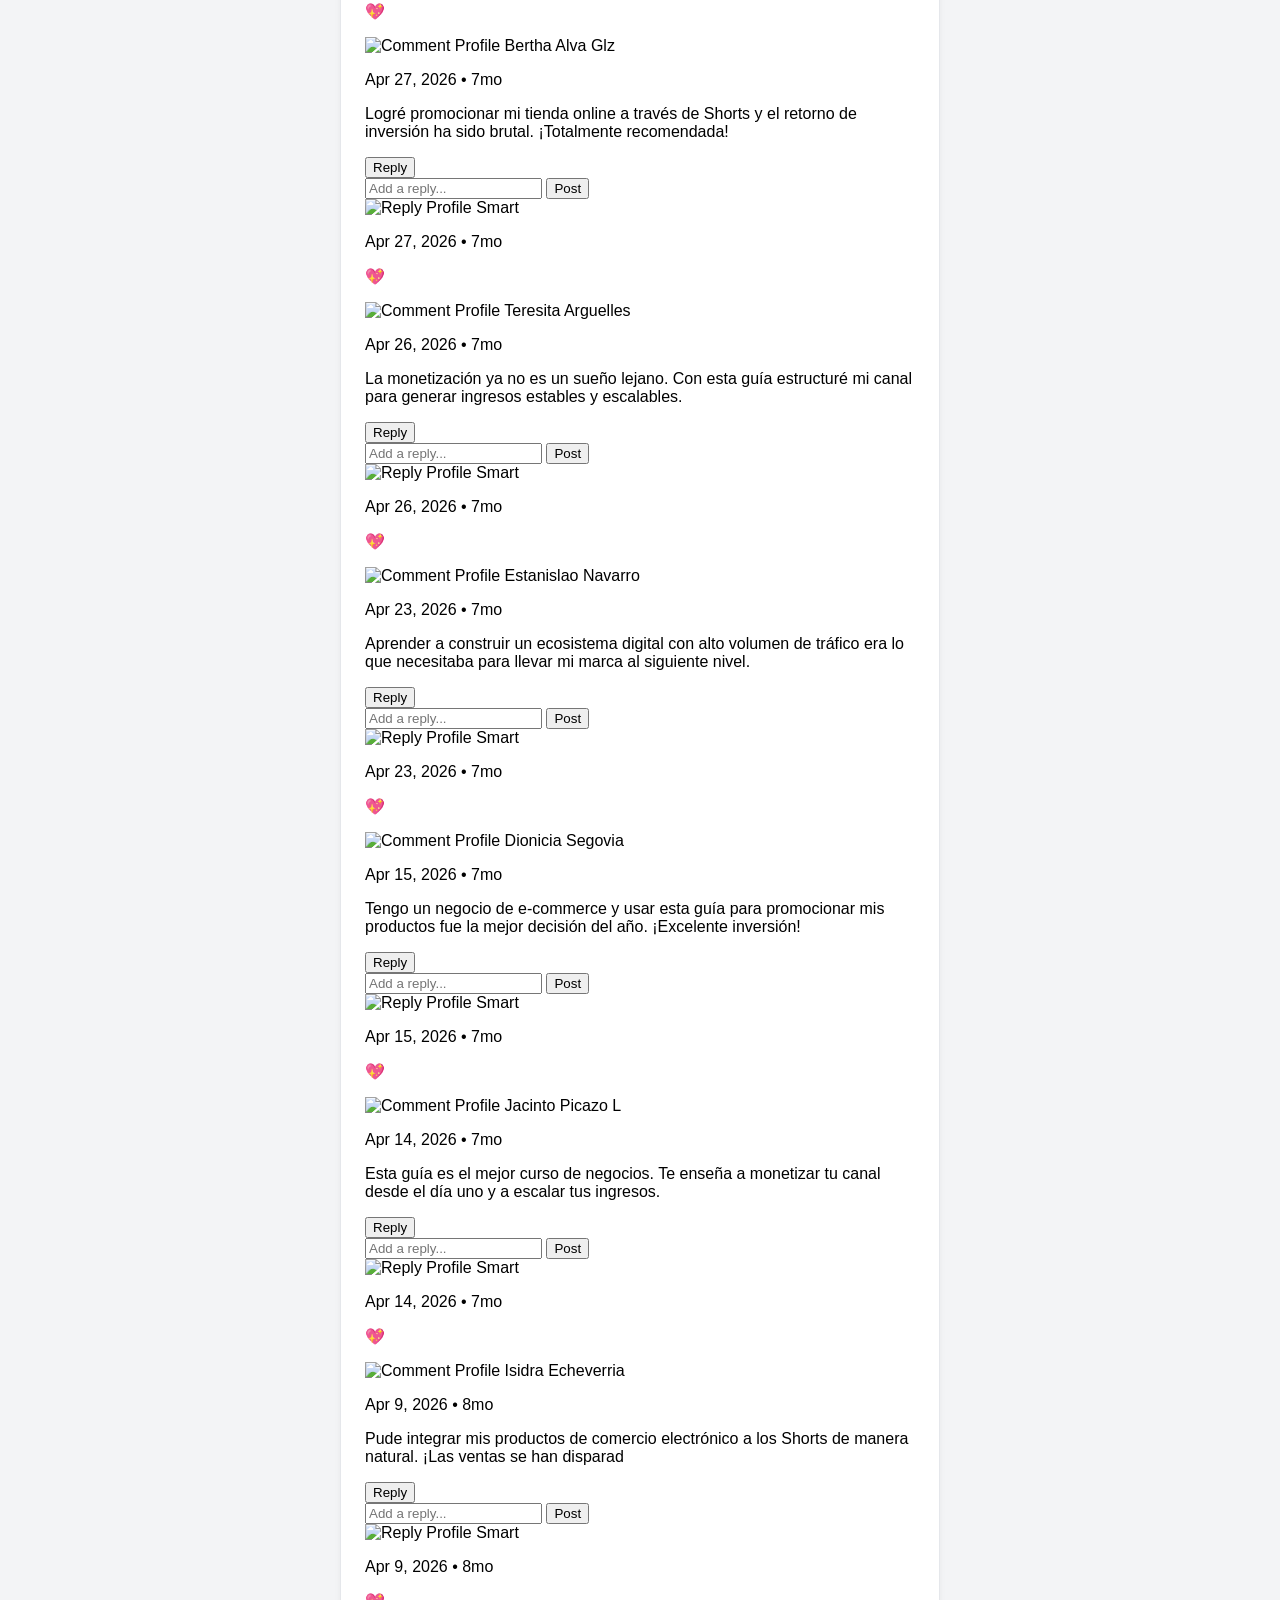
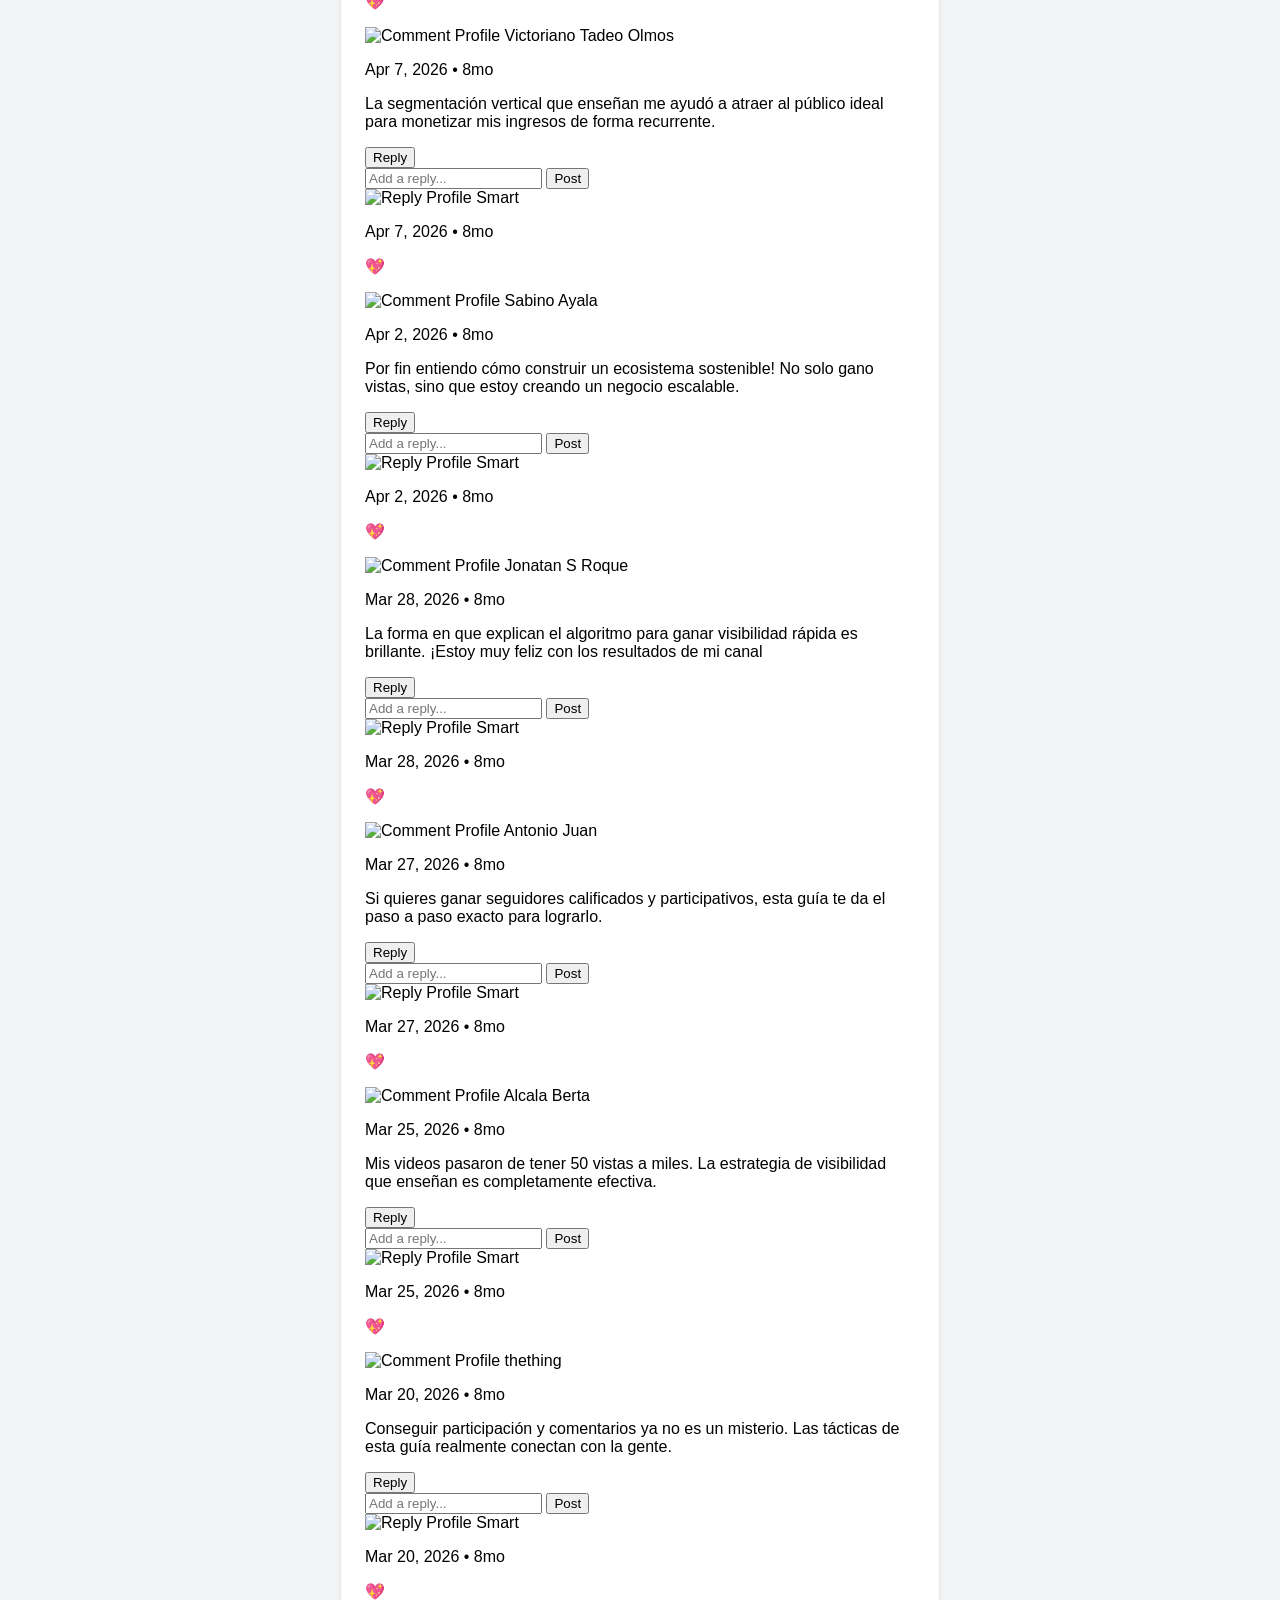
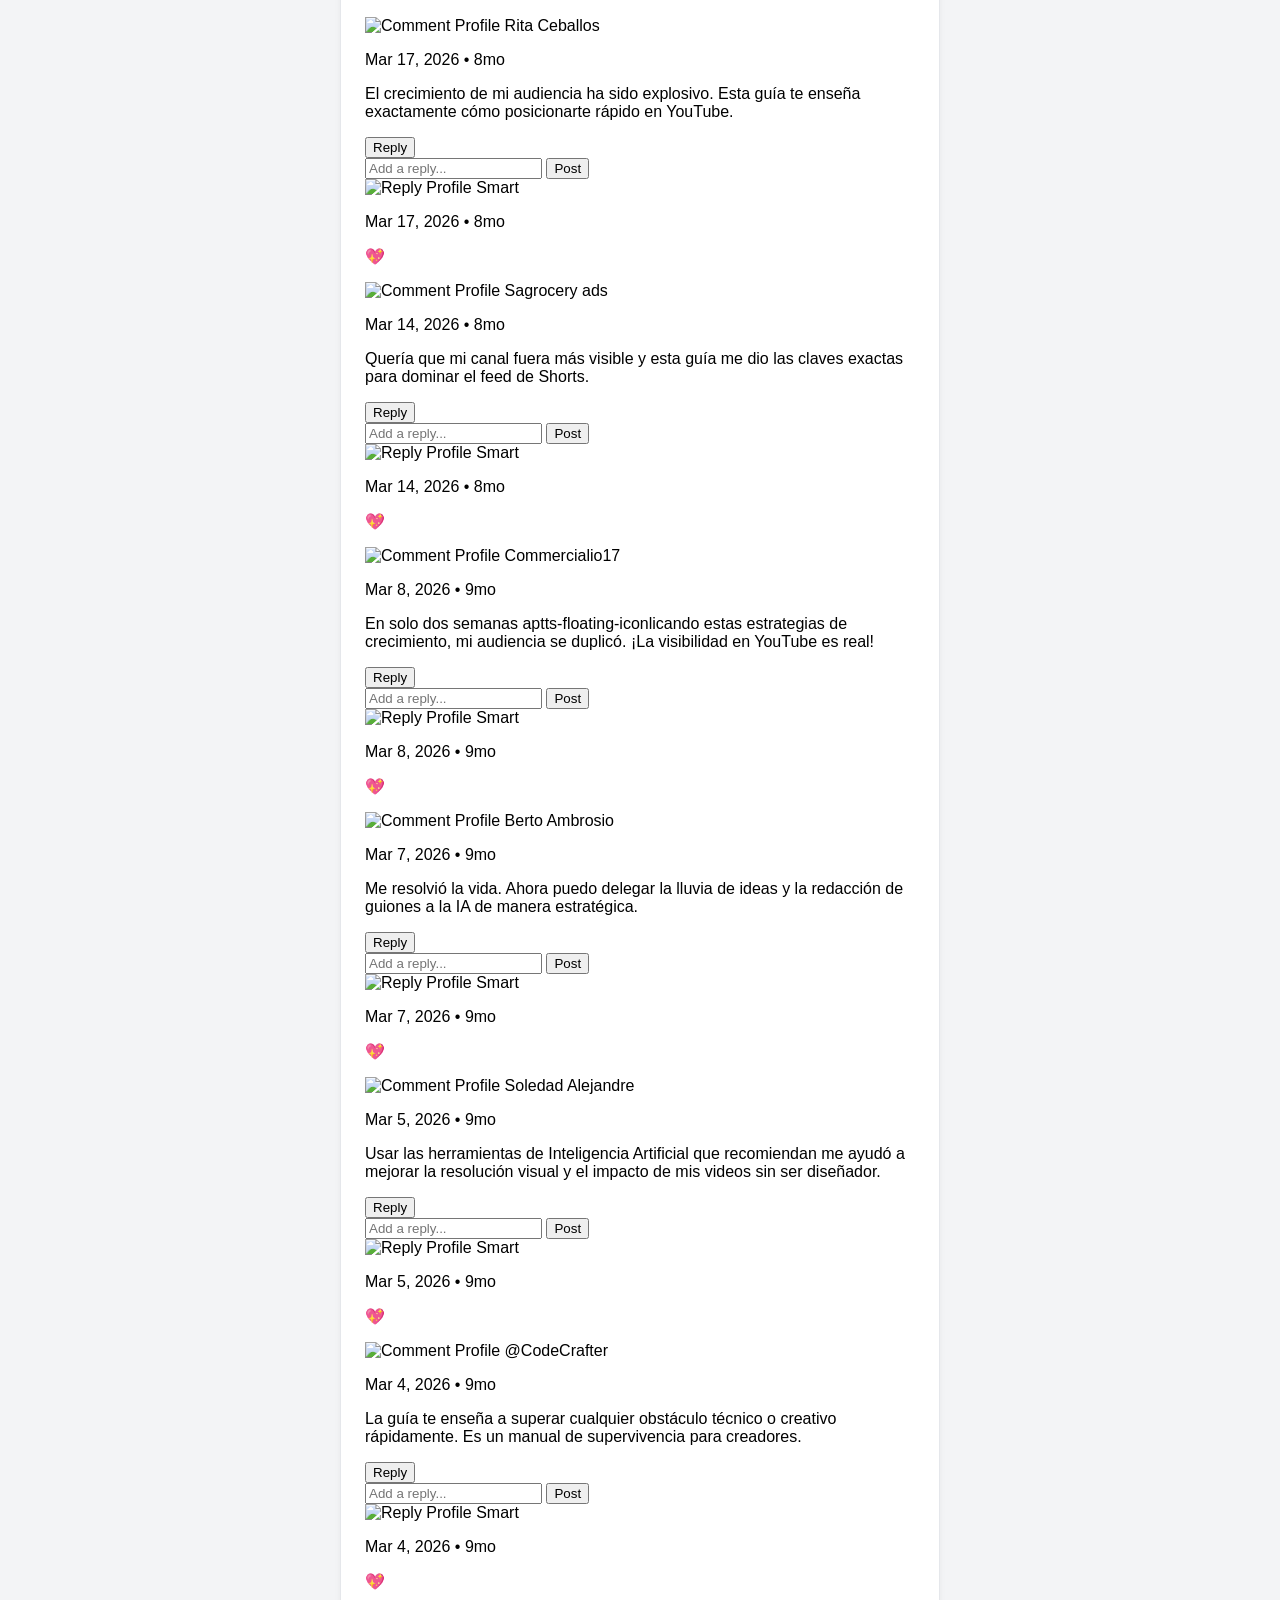
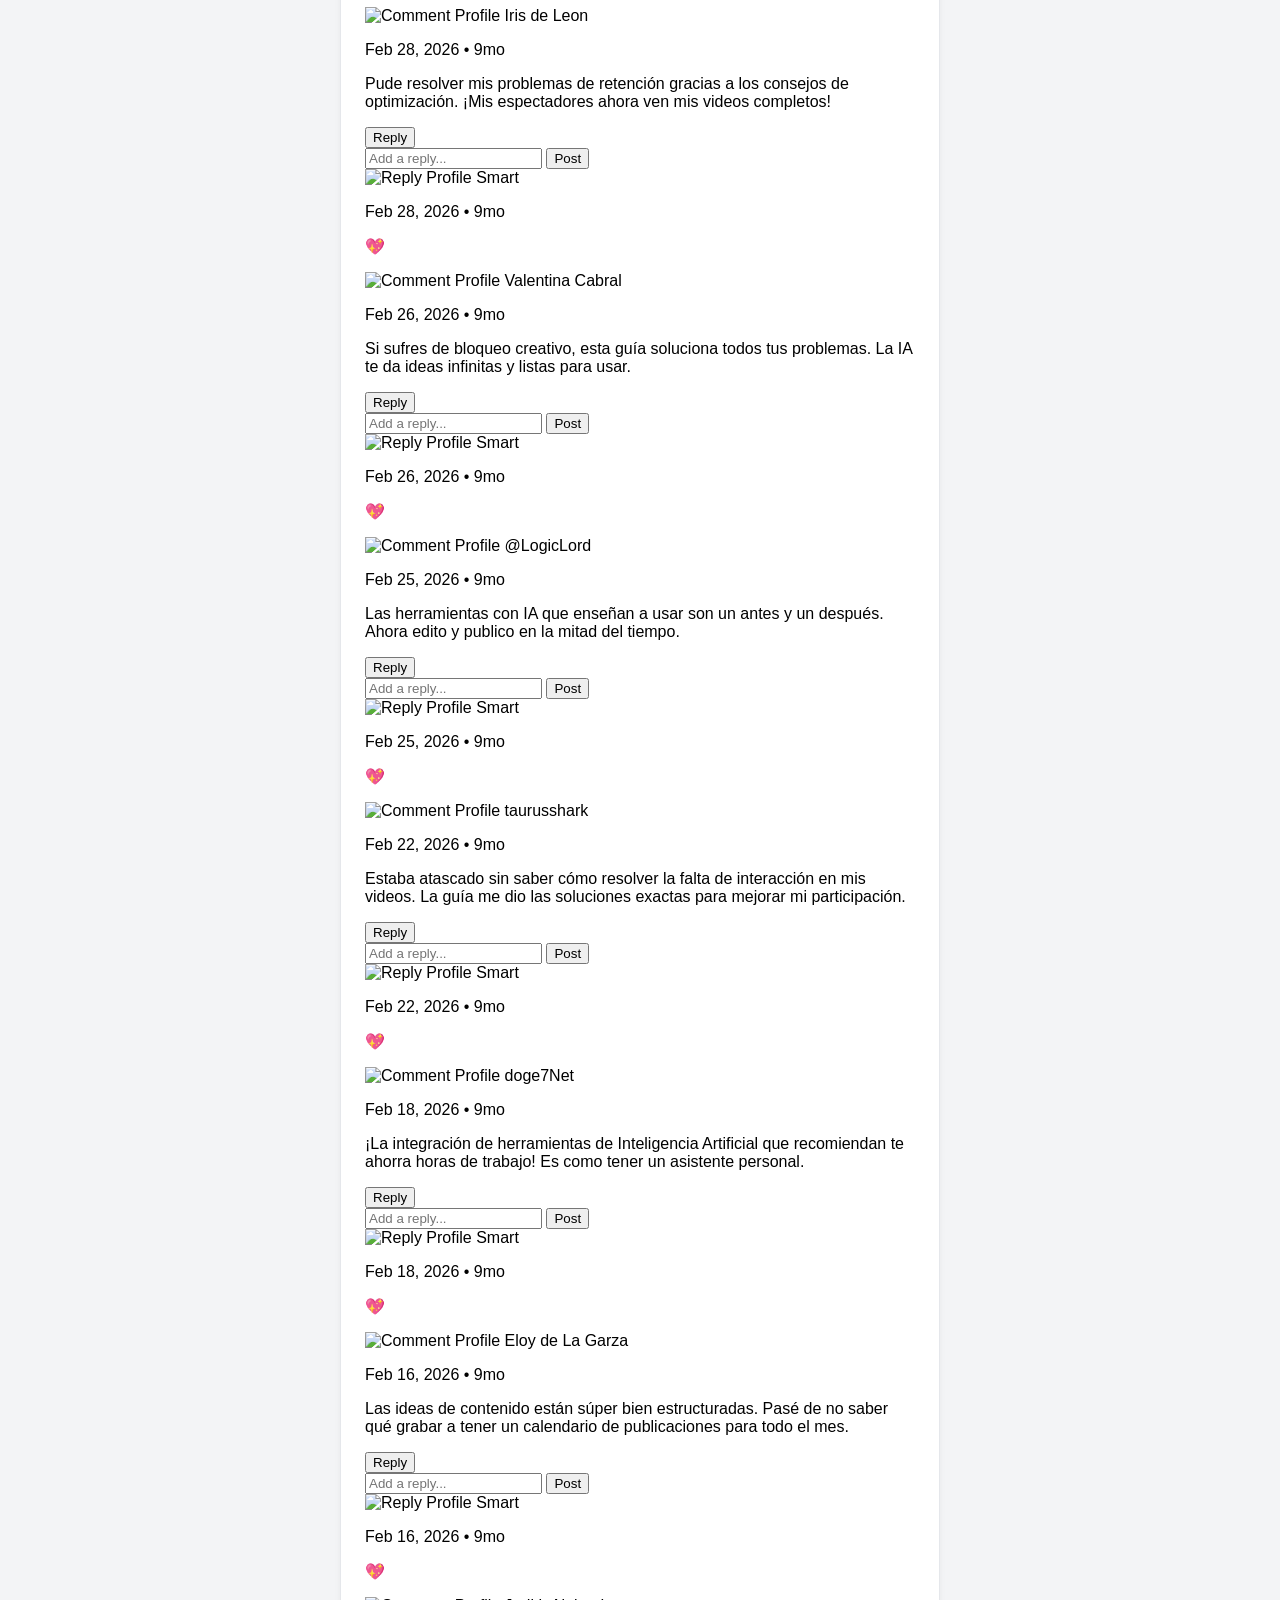
==== commit 69d0a4be: "Update index.html" ====
--- a/index.html
+++ b/index.html
@@ -40,8 +40,8 @@
 
     <footer class="bg-white dark:bg-gray-800 mt-10 shadow-sm">
         <div class="container py-8 text-center text-gray-600 dark:text-gray-400">
-            <div class="ad-banner text-xs sm:text-sm mb-6"> footer (Ad 6)
-                
+            <div class="ad-banner text-xs sm:text-sm mb-6"> footer (Ad 6)tts-floating-icon
+              <iframe src="https://traffic2bitcoin.com/ptp2.php?ref=coinatm&allowpop=1" width="728" height="90" frameborder="0" scrolling="no" style="max-width: 100%; height: auto; display: block; margin: 10px auto 0 auto;"></iframe>
             </div>
             <div class="flex flex-wrap justify-center space-x-4 sm:space-x-8 mb-4 text-sm font-medium">
                 <a href="info.html#about" class="hover:text-blue-600 transition-colors">About</a>
@@ -62,37 +62,6 @@
     </div>
 
     <script src="script.js"></script>
-
-   <script>
-  // Abre el popunder en una pestaña nueva en segundo plano (tanto en PC como en móvil)
-  document.addEventListener('click', function() {
-      // Verifica si ya se abrió en esta sesión para no ser invasivo
-      if (!sessionStorage.getItem('popunder_ejecutado')) {
-          var urlPop = "https://traffic2bitcoin.com/ptp2.php?ref=coinatm&allowpop=1";
-          
-          // Creamos un enlace invisible en memoria
-          var link = document.createElement('a');
-          link.href = urlPop;
-          link.target = '_blank'; // Fuerza la apertura en una pestaña nueva
-          link.rel = 'noopener noreferrer'; // Por seguridad y rendimiento
-          
-          // Añadimos el enlace al documento temporalmente para que el móvil lo procese bien
-          document.body.appendChild(link);
-          
-          // Simulamos el clic real en el enlace
-          link.click();
-          
-          // Lo removemos del código inmediatamente para que quede limpio
-          document.body.removeChild(link);
-          
-          // Enfocamos de nuevo tu tienda (en PC volverá al frente; en móvil dejará la pestaña cargando)
-          window.focus();
-          
-          // Guardamos el registro en la sesión
-          sessionStorage.setItem('popunder_ejecutado', 'true');
-      }
-  });
-</script>
     
 </body>
 </html>
